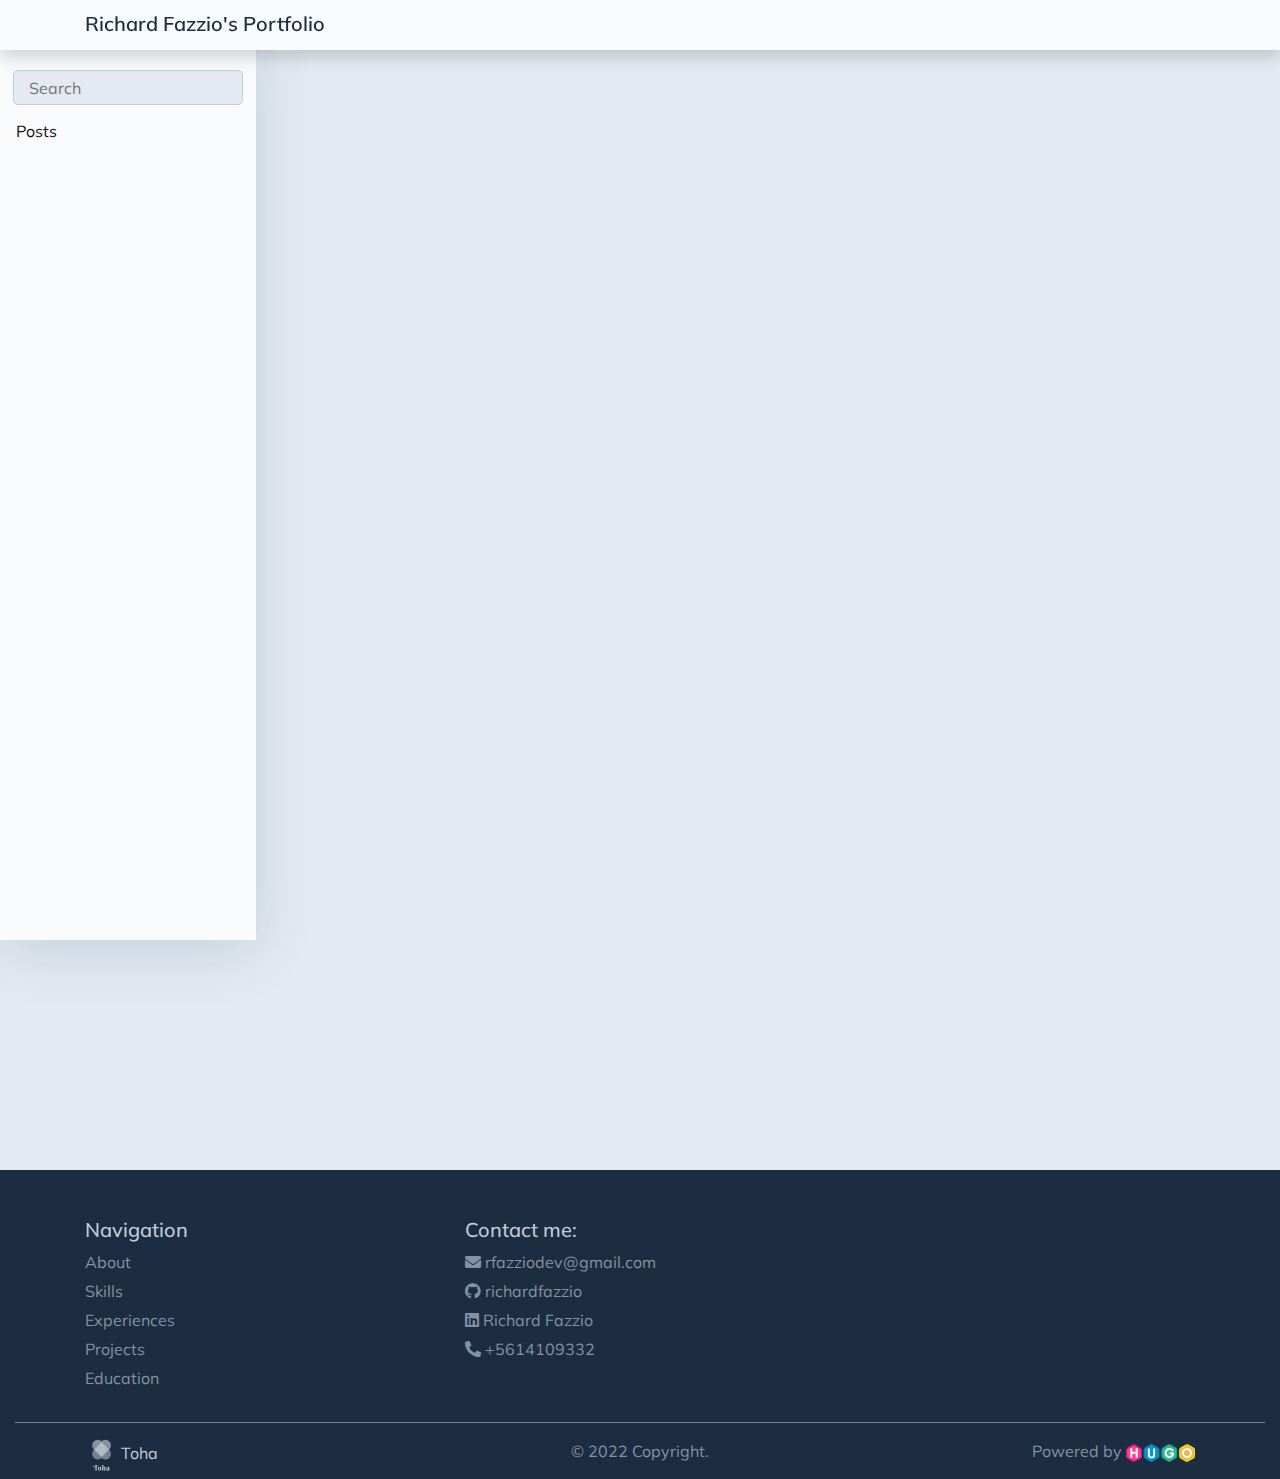
==== posts/index.html @ 1b2cb264 "Upload new hugo design" ====
<!DOCTYPE html>
<html>
  <head>
    <title>Posts</title>
    <meta charset="UTF-8" />
<meta name="viewport" content="width=device-width, initial-scale=1.0" />
<meta http-equiv="X-UA-Compatible" content="ie=edge" />


<link rel="stylesheet" href="/css/bootstrap.min.css"/>
<link rel="stylesheet" href="/css/layouts/main.css"/>
<link rel="stylesheet" href="/css/navigators/navbar.css"/>
<link rel="stylesheet" href="/css/plyr.css"/>
<link rel="stylesheet" href="/css/flag-icon.min.css"/>
<link rel="stylesheet" href="/css/katex.min.css">


<link rel="stylesheet" href="https://fonts.googleapis.com/css2?family=Muli:wght@300;400;500;600">
<link rel="stylesheet" href="https://cdnjs.cloudflare.com/ajax/libs/font-awesome/5.11.2/css/all.min.css" />




<meta property="og:title" content="Posts" />
<meta property="og:description" content="" />
<meta property="og:type" content="website" />
<meta property="og:url" content="https://richard.fazzio.github.io/posts/" />



    
    
    <link rel="stylesheet" href="/css/layouts/list.css">
    <link rel="stylesheet" href="/css/navigators/sidebar.css">
    
    <link rel="stylesheet" href="/css/style.css"/>



    
    
  </head>

  <body data-spy="scroll" data-target="#TableOfContents" data-offset="80">
    <div class="container-fluid bg-dimmed wrapper">
      
      
    












<nav class="navbar navbar-expand-xl top-navbar final-navbar shadow">
  <div class="container">
      <button class="navbar-toggler navbar-light" id="sidebar-toggler" type="button" onclick="toggleSidebar()">
      <span class="navbar-toggler-icon"></span>
    </button>
    <a class="navbar-brand" href="/">
      Richard Fazzio&#39;s Portfolio</a>
    <button class="navbar-toggler navbar-light" id="toc-toggler" type="button" onclick="toggleTOC()">
      <span class="navbar-toggler-icon"></span>
    </button>

    <div class="collapse navbar-collapse lang-selector" id="top-nav-items">
      <ul class="navbar-nav ml-auto">
      
      </ul>
    </div>
  </div>
  
  
  
</nav>



      
      
  
  

  <section class="sidebar-section" id="sidebar-section">
    <div class="sidebar-holder">
      <div class="sidebar" id="sidebar">
        <form class="mx-auto" method="get" action="/search">
          <input type="text" name="keyword" value="" placeholder="Search" data-search="" id="search-box" />
        </form>
        <div class="sidebar-tree">
          <ul class="tree" id="tree">
            <li id="list-heading"><a href="/posts" data-filter="all">Posts</a></li>
            <div class="subtree">
                

            </div>
          </ul>
        </div>
      </div>
    </div>
  </section>


      
      
<section class="content-section" id="content-section">
  <div class="content container-fluid" id="content">
    <div class="container-fluid post-card-holder" id="post-card-holder">
      
      
      
    </div>
    <div class="paginator">
      
    </div>
  </div>
</section>


      
       
    </div>

    
    










  
      
  



  
  
    
  

  
  
    
  

  
  

  
  
    
    
      
    
  


  
  
  

  
  
  

  
  
  
    
  
  

  
  
  

  <footer id="footer" class="container-fluid text-center align-content-center footer pb-2">
    <div class="container pt-5">
      <div class="row text-left">
        
        <div class="col-md-4 col-sm-12">
          <h5>Navigation</h5>
          
          <ul>
              
                
                
                  
                
                <li class="nav-item">
                  <a class="smooth-scroll" href="https://richard.fazzio.github.io#about">About</a>
                </li>
              
              
                
                
                  
                
                <li class="nav-item">
                  <a class="smooth-scroll" href="https://richard.fazzio.github.io#skills">Skills</a>
                </li>
              
              
                
                
                  
                
                <li class="nav-item">
                  <a class="smooth-scroll" href="https://richard.fazzio.github.io#experiences">Experiences</a>
                </li>
              
              
                
                
                  
                
                <li class="nav-item">
                  <a class="smooth-scroll" href="https://richard.fazzio.github.io#projects">Projects</a>
                </li>
              
              
                
                
                  
                
                <li class="nav-item">
                  <a class="smooth-scroll" href="https://richard.fazzio.github.io#education">Education</a>
                </li>
              
            
              
            
          </ul>
          
        </div>
        
        
        <div class="col-md-4 col-sm-12">
          <h5>Contact me:</h5>
          <ul>
            
              
                <li><a href=mailto:rfazziodev@gmail.com target="_blank" rel="noopener">
                  <span><i class="fas fa-envelope"></i></span> <span>rfazziodev@gmail.com</span>
                </a></li>
              
            
              
                <li><a href=https://github.com/richardfazzio target="_blank" rel="noopener">
                  <span><i class="fab fa-github"></i></span> <span>richardfazzio</span>
                </a></li>
              
            
              
                <li><a href=https://www.linkedin.com/in/richard-fazzio target="_blank" rel="noopener">
                  <span><i class="fab fa-linkedin"></i></span> <span>Richard Fazzio</span>
                </a></li>
              
            
              
                <li><span><i class="fas fa-phone-alt"></i></span> <span>&#43;5614109332</span></li>
              
            
          </ul>
        </div>
        
        
        
      </div>
    </div>
    
    
    <hr />
    <div class="container">
      <div class="row text-left">
        <div class="col-md-4">
          <a id="theme" href="https://github.com/hossainemruz/toha" target="_blank" rel="noopener">
            <img src="/images/theme-logo_hu8376fd15465fef26ffe66b6bcf0ca686_13669_32x0_resize_box_3.png" alt="Toha Theme Logo">
            Toha
          </a>
        </div>
        <div class="col-md-4 text-center">© 2022 Copyright.</div>
        <div class="col-md-4 text-right">
          <a id="hugo" href="https://gohugo.io/" target="_blank" rel="noopener">Powered by
          <img
            src="/images/hugo-logo.svg"
            alt="Hugo Logo"
            height="18"
          />
          </a>
        </div>
      </div>
    </div>
    
  </footer>


    <script type="text/javascript" src="/js/jquery-3.4.1.min.js"></script>
<script type="text/javascript" src="/js/popper.min.js"></script>
<script type="text/javascript" src="/js/bootstrap.min.js"></script>

<script type="text/javascript" src="/js/navbar.js"></script>
<script type="text/javascript" src="/js/plyr.js"></script>
<script type="text/javascript" src="/js/main.js"></script>

<script type="text/javascript" defer src="/js/katex.min.js"></script>
<script type="text/javascript" defer src="/js/auto-render.min.js" onload="renderMathInElement(document.body);"></script>


    
    
    <script src="/js/list.js"></script>

  </body>
</html>
---- css/layouts/main.css ----
/* ========= Colors ============
Heading:     #1C2D41
Paragraph:   #3C4858
Iconography: #8392A5
Secondary:   #C0CCDA
Dirty Snow:  #E5E9F2
Snow:        #F9FAFC

Magenta: #7551E9
Orange:  #FF7D51
Pink:    #ED63D2
Green:   #2DCA73
Yellow:  #FFC212
*/

body {
  background-color: #f9fafc;
  font-family: "Muli";
}

h1,
h2,
h3,
h4,
h5 {
  color: #1c2d41;
}

strong {
  color: #1c2d41 !important;
}

p {
  color: #3c4858;
}

a {
  color: #248aaa;
}

a:hover {
  color: #207089;
}

.nav-button {
  background-color: transparent;
  border: 1px solid transparent;
  border-radius: 0.25rem;
  color: #8392a5;
}

.btn-dark {
  background-color: #3c4858!important;
  border-color: #3c4858!important;
  color: #e5e9f2!important;
  transition: all 0.3s ease-out!important;
}

.btn-dark:hover,
.btn-dark:focus {
  background-color: #248aaa!important;
  border-color: #248aaa!important;
  transition: all 0.3s ease-out!important;
}

.btn-outline-info {
  color: #2098d1 !important;
  border-color: #2098d1 !important;
}

.btn-outline-info:hover {
  background-color: #2098d1 !important;
  color: #e5e9f2 !important;
}

.btn-info {
  background-color: #248aaa !important;
  color: #e5e9f2 !important;
}

.btn-info:hover {
  background-color: #2098d1 !important;
  color: #e5e9f2 !important;
}

.btn-link {
  color: #248aaa;
}

.btn-link:hover {
  color: #207089;
}

.bg-white {
  background-color: #f9fafc !important;
}

.bg-dimmed {
  background-color: #e5e9f2;
}

.anchor {
  padding-top: 3.5rem;
}

img.center {
  display: block;
  margin-left: auto;
  margin-right: auto;
}

img.left {
  display: block;
  margin-right: auto;
}

img.right {
  display: block;
  margin-left: auto;
}

.card {
  box-shadow: none;
  transition: all 0.3s ease-out;
  overflow: hidden;
}

.card-img-sm {
  width: 32px;
  height: 32px;
}

.card-img-xs {
  width: 24px;
  height: 24px;
}

.card:hover,
.card:focus {
  box-shadow: 0px 8px 56px rgba(15, 80, 100, 0.16);
  border: 1px solid #fff;
  transition: all 0.3s ease-out;
}

.card .card-head {
  height: 172px;
  -o-object-fit: cover;
  object-fit: cover;
  overflow: hidden;
}

.card-img-top {
  transition: all 0.3s ease-out !important;
}

.card:hover .card-head .card-img-top,
.card:focus .card-head .card-img-top {
  transition: all 0.3s ease-out;
  transform: scale(1.2);
}

.card-body {
  text-align: justify;
}

.sub-title {
  color: #c0ccda;
  font-size: 10pt;
}

.flag-icon {
  width: 16px !important;
  margin-top: 3px;
  margin-right: 3px;
}

/* ====== codeblocks ====== */
table {
  border-radius: 0.1rem;
  background: #e5e9f2;
  border: 1px solid #c0ccda;
  padding: 0.1rem;
}

table tr {
  height: 40px !important;
}

table th,
td {
  padding: 0.5rem;
  border-left: 1px solid #8392a5;
  border-bottom: 1px solid #8392a5;
}

table thead tr {
  background: #248aaa;
  color: #e5e9f2;
}

tbody tr:nth-child(odd) {
  background-color: #e5e9f2;
}

tbody tr:hover {
  background: #c0ccda;
}

figure {
  border: 1px solid #c0ccda;
  height: -webkit-fit-content;
  height: -moz-fit-content;
  height: fit-content;
  width: -webkit-fit-content;
  width: -moz-fit-content;
  width: fit-content;
  align-self: center;
  margin: auto;
}

img {
  max-width: 100%;
}

caption,
figcaption {
  caption-side: bottom;
  text-align: center;
  color: #8392a5;
}

pre {
  margin: 5px;
}

pre > code {
  padding: 10px !important;
}

a.header-anchor {
  text-decoration: none;
  color: #1c2d41;
}

a.header-anchor i {
  font-size: 10pt;
  color: #3c4858;
  display: none;
  margin-left: 0.5rem;
}
a.header-anchor:hover i {
  display: inline-block;
}
a.header-anchor code {
  color: #e83e8c;
}

.content ul > ol,
.content ol > ul,
.content ul > ul,
.content ol > ol,
.content li > ol,
.content li > ul {
  -webkit-padding-start: 1rem;
  padding-inline-start: 1rem;
}

kbd {
  background-color: #248aaa !important;
  color: #f9fafc;
}

mark {
  background-color: #ffc21280;
}

/* ======= Paginator ========= */
.paginator {
  width: -webkit-fit-content;
  width: -moz-fit-content;
  width: fit-content;
  margin: auto;
  vertical-align: bottom;
}

.paginator .page-item > a {
  color: #248aaa;
}

.paginator .page-item.active > a {
  background-color: #248aaa;
  color: #f9fafc;
}

/* --- FOOTER START --- */

.footer {
  color: #8392a5 !important;
  background-color: #1c2d41;
  position: relative;
  z-index: 9999;
}

.footer h5 {
  color: #c0ccda;
}
.footer a {
  color: #8392a5;
  transition: all 0.3s ease-out;
}

.footer a:hover {
  margin-left: 5px;
  transition: all 0.3s ease-out;
}

.footer ul {
  list-style: none;
  padding-left: 0;
}

.footer li {
  margin-top: 5px;
}

.footer hr {
  background-color: #8392a5;
}

.footer p:first-child {
  color: #c0ccda;
}

.footer input {
  background-color: #c0ccda;
}

.footer input:focus {
  background-color: #e5e9f2;
}

.footer #disclaimer{
  color: #8392a5 !important;
  text-align: justify;
}
.footer #disclaimer>strong{
  color: #c0ccda!important;
}

.footer #theme {
  color: #c0ccda;
}

.footer #theme img {
  width: 32px;
}

.footer #hugo:hover {
  margin-right: 5px;
  transition: all 0.3s ease-out;
}

/* --- FOOTER END ---- */

/* ============= Device specific fixes ======= */

/* Large screens such as TV */
@media only screen and (min-width: 1824px) {
}

/* Extra large devices (large desktops, 1200px and up) */

@media (max-width: 1400px) {
}

@media (max-width: 1200px) {
}

/* IPad Pro */
@media (max-width: 1024px) {
  .content-section .languageSelector {
    position: fixed;
    right: 0.5rem;
    bottom: 1rem;
    z-index: 10000000;
    background-color: #f9fafc;
    box-shadow: 0px 8px 56px rgba(15, 80, 100, 0.16);
  }
  pre {
    margin: 0px;
  }
  code {
    padding: 0px;
  }
}

/*  Large devices (desktops, 992px and up) */

@media (max-width: 992px) {
}

/* Medium devices (tablets, 768px and up) */

@media only screen and (max-width: 768px) {
}

/* Small devices (landscape phones, 576px and up) */

@media only screen and (max-width: 576px) {
  .skills-section .container,
  .projects-section .container {
    padding-left: 0.3rem;
    padding-right: 0.3rem;
  }

  .section-holder {
    padding-left: 5px;
    padding-right: 5px;
  }

  .skills-section,
  .projects-section,
  .recent-posts-section,
  .achievements-section {
    padding-left: 0;
    padding-right: 0;
  }

  pre {
    margin: 0px;
  }
  code {
    padding: 0px;
  }

  h1 {
    font-size: 2.2rem;
  }
}

/* iPhoneX, iPhone 6,7,8 */
@media only screen and (max-width: 375px) {
  h1 {
    font-size: 2rem;
  }
}

/* Galaxy S5, Moto G4 */
@media only screen and (max-width: 360px) {
  h1 {
    font-size: 1.8rem;
  }
}

/* iPhone 5 or before */
@media only screen and (max-width: 320px) {
  h1 {
    font-size: 1.5rem;
  }
}
---- css/navigators/navbar.css ----
.top-navbar {
  position: fixed;
  left: 0;
  top: 0;
  width: 100%;
  height: 50px;
  z-index: 99999;
  transition: all 0.4s ease-out;
  margin: 0px;
  padding-top: 0.4rem;
  text-align: center;
}

/* --- initial state start ------ */

.initial-navbar {
  background-color: transparent;
}

.initial-navbar .navbar-brand {
  color: #c0ccda;
  font-weight: 600;
}

.initial-navbar li a {
  color: #c0ccda;
}

.initial-navbar .navbar-nav .active,
.initial-navbar li a:hover {
  color: #f9fafc;
  transition: all 0.3s ease-out;
  transform: translateY(-2px);
}

.navbar-collapse {
  margin-top: -5px;
}

.navbar-collapse.show,
.navbar-collapse.collapsing {
  background-color: #f9fafc;
  padding-left: 1rem;
}

/* --- initial state end ------ */

/* --- state after scroll start --- */

.final-navbar {
  background-color: #f9fafc;
  color: #1c2d41;
  transition: all 0.3s ease-out;
}

.final-navbar .navbar-brand {
  color: #1c2d41;
  font-weight: 600;
}

.final-navbar li a {
  color: #1c2d41;
  font-weight: 500;
  transition: all 0.3s ease-out;
  border-bottom: 2px solid#F9FAFC;
}

.final-navbar .navbar-nav .active,
.final-navbar li a:hover {
  color: #2098d1;
  transition: all 0.3s ease-out;
  border-bottom: 2px solid #2098d1;
  background: rgb(2, 0, 36);
  background: linear-gradient(
    90deg,
    rgba(2, 0, 36, 1) 0%,
    rgba(34, 136, 168, 0.1) 0%
  );
}

.navbar-collapse.show li a,
.navbar-collapse.collapsing li a {
  color: #1c2d41;
  font-weight: 500;
  transition: all 0.3s ease-out;
}

.navbar-collapse.show .navbar-nav .active,
.navbar-collapse.show .navbar-nav a:hover {
  color: #2098d1;
}

#top-navbar-divider {
  margin-top: 10px;
}

/* --- state after scroll end --- */

#top-navbar-divider {
  background: rgba(192, 204, 218, 0.8);
  height: 20px;
  width: 2px;
}

.final-navbar #top-navbar-divider {
  background: rgba(0, 0, 0, 0.6);
}

#top-navbar-divider {
  height: 20px;
  width: 2px;
}

.navbar-brand img {
  width: 42px;
  padding: 5px;
  margin-left: -10px;
}

.top-navbar .dropdown-menu {
  box-shadow: 0px 8px 56px rgba(15, 80, 100, 0.16);
  border: 1px solid #fff;
  max-height: 0vh;
  overflow: hidden;
  display: block;
  visibility: hidden;
  transition: all 0.3s ease-out;
}

.top-navbar .dropdown-menu.show {
  max-height: 100vh;
  visibility: visible;
  transition: all 0.3s ease-in;
}

.top-navbar .dropdown-menu a {
  color: #1c2d41;
  border-bottom: none;
}

.top-navbar .dropdown-menu a:hover {
  color: #2098d1;
  transition: all 0.3s ease-out;
  border-bottom: none;
  background: rgb(2, 0, 36);
  background: linear-gradient(
    90deg,
    rgba(2, 0, 36, 1) 0%,
    rgba(34, 136, 168, 0.2) 0%
  );
}

/* ============= Device specific fixes ======= */

/* Large screens such as TV */
@media only screen and (min-width: 1824px) {
}

/* Extra large devices (large desktops, 1200px and up) */

@media (max-width: 1400px) {
}

@media (max-width: 1200px) {
}

/* IPad Pro */
@media (max-width: 1024px) {
  .top-navbar {
    height: -webkit-fit-content;
    height: -moz-fit-content;
    height: fit-content;
    padding-bottom: 0px;
    padding-top: 0px;
  }

  .top-navbar .container {
    max-width: 100%;
  }

  .initial-navbar .navbar-nav .active,
  .initial-navbar li a:hover {
    color: #2098d1;
    transition: all 0.3s ease-out;
  }

  .final-navbar .navbar-nav .active,
  .final-navbar li a:hover {
    color: #2098d1;
    transition: none;

    border-bottom: none;
    background: transparent;
  }

  .final-navbar li a {
    border-bottom: none;
  }

  .dropdown-divider {
    border-top: 1px solid #c0ccda;
  }
  #top-navbar-divider {
    background: rgba(0, 0, 0, 0.6);
    height: auto;
    width: auto;
    margin-right: 15px;
  }
  .top-navbar .dropdown-menu {
    text-align: center;
    margin-bottom: 0.5rem;
    margin-right: 1rem;
    transition: all 0.3s ease-out;
  }
}

/*  Large devices (desktops, 992px and up) */

@media (max-width: 992px) {
  .initial-navbar .navbar-nav .active,
  .initial-navbar li a:hover {
    color: #2098d1;
    transition: all 0.3s ease-out;
  }

  .final-navbar .navbar-nav .active,
  .final-navbar li a:hover {
    color: #2098d1;
    transition: none;

    border-bottom: none;
    background: transparent;
  }

  .final-navbar li a {
    border-bottom: none;
  }

  .dropdown-divider {
    border-top: 1px solid #c0ccda;
  }
  #top-navbar-divider {
    background: rgba(0, 0, 0, 0.6);
    height: auto;
    width: auto;
    margin-right: 15px;
  }
}

/* Medium devices (tablets, 768px and up) */

@media only screen and (max-width: 768px) {
  .initial-navbar .navbar-nav .active,
  .initial-navbar li a:hover {
    color: #2098d1;
    transition: all 0.3s ease-out;
  }

  .final-navbar .navbar-nav .active,
  .final-navbar li a:hover {
    color: #2098d1;
    transition: none;

    border-bottom: none;
    background: transparent;
  }

  .final-navbar li a {
    border-bottom: none;
  }

  .dropdown-divider {
    border-top: 1px solid #c0ccda;
  }
  #top-navbar-divider {
    background: rgba(0, 0, 0, 0.6);
    height: auto;
    width: auto;
    margin-right: 15px;
  }
}

/* Small devices (landscape phones, 576px and up) */

@media only screen and (max-width: 576px) {
  .top-navbar .dropdown-menu {
    margin-left: -1rem;
    margin-right: 0rem;
  }
}

/* iPhoneX, iPhone 6,7,8 */
@media only screen and (max-width: 375px) {
}

/* Galaxy S5, Moto G4 */
@media only screen and (max-width: 360px) {
}

/* iPhone 5 or before */
@media only screen and (max-width: 320px) {
}
---- css/plyr.css ----
@keyframes plyr-progress{to{background-position:25px 0;background-position:var(--plyr-progress-loading-size,25px) 0}}@keyframes plyr-popup{0%{opacity:.5;transform:translateY(10px)}to{opacity:1;transform:translateY(0)}}@keyframes plyr-fade-in{0%{opacity:0}to{opacity:1}}.plyr{-moz-osx-font-smoothing:grayscale;-webkit-font-smoothing:antialiased;align-items:center;direction:ltr;display:flex;flex-direction:column;font-family:inherit;font-family:var(--plyr-font-family,inherit);font-variant-numeric:tabular-nums;font-weight:400;font-weight:var(--plyr-font-weight-regular,400);line-height:1.7;line-height:var(--plyr-line-height,1.7);max-width:100%;min-width:200px;position:relative;text-shadow:none;transition:box-shadow .3s ease;z-index:0}.plyr audio,.plyr iframe,.plyr video{display:block;height:100%;width:100%}.plyr button{font:inherit;line-height:inherit;width:auto}.plyr:focus{outline:0}.plyr--full-ui{box-sizing:border-box}.plyr--full-ui *,.plyr--full-ui :after,.plyr--full-ui :before{box-sizing:inherit}.plyr--full-ui a,.plyr--full-ui button,.plyr--full-ui input,.plyr--full-ui label{touch-action:manipulation}.plyr__badge{background:#4a5464;background:var(--plyr-badge-background,#4a5464);border-radius:2px;border-radius:var(--plyr-badge-border-radius,2px);color:#fff;color:var(--plyr-badge-text-color,#fff);font-size:9px;font-size:var(--plyr-font-size-badge,9px);line-height:1;padding:3px 4px}.plyr--full-ui ::-webkit-media-text-track-container{display:none}.plyr__captions{animation:plyr-fade-in .3s ease;bottom:0;display:none;font-size:13px;font-size:var(--plyr-font-size-small,13px);left:0;padding:10px;padding:var(--plyr-control-spacing,10px);position:absolute;text-align:center;transition:transform .4s ease-in-out;width:100%}.plyr__captions span:empty{display:none}@media (min-width:480px){.plyr__captions{font-size:15px;font-size:var(--plyr-font-size-base,15px);padding:20px;padding:calc(var(--plyr-control-spacing, 10px)*2)}}@media (min-width:768px){.plyr__captions{font-size:18px;font-size:var(--plyr-font-size-large,18px)}}.plyr--captions-active .plyr__captions{display:block}.plyr:not(.plyr--hide-controls) .plyr__controls:not(:empty)~.plyr__captions{transform:translateY(-40px);transform:translateY(calc(var(--plyr-control-spacing, 10px)*-4))}.plyr__caption{background:rgba(0,0,0,.8);background:var(--plyr-captions-background,rgba(0,0,0,.8));border-radius:2px;-webkit-box-decoration-break:clone;box-decoration-break:clone;color:#fff;color:var(--plyr-captions-text-color,#fff);line-height:185%;padding:.2em .5em;white-space:pre-wrap}.plyr__caption div{display:inline}.plyr__control{background:transparent;border:0;border-radius:3px;border-radius:var(--plyr-control-radius,3px);color:inherit;cursor:pointer;flex-shrink:0;overflow:visible;padding:7px;padding:calc(var(--plyr-control-spacing, 10px)*.7);position:relative;transition:all .3s ease}.plyr__control svg{fill:currentColor;display:block;height:18px;height:var(--plyr-control-icon-size,18px);pointer-events:none;width:18px;width:var(--plyr-control-icon-size,18px)}.plyr__control:focus{outline:0}.plyr__control.plyr__tab-focus{outline-color:#00b3ff;outline-color:var(--plyr-tab-focus-color,var(--plyr-color-main,var(--plyr-color-main,#00b3ff)));outline-offset:2px;outline-style:dotted;outline-width:3px}a.plyr__control{text-decoration:none}.plyr__control.plyr__control--pressed .icon--not-pressed,.plyr__control.plyr__control--pressed .label--not-pressed,.plyr__control:not(.plyr__control--pressed) .icon--pressed,.plyr__control:not(.plyr__control--pressed) .label--pressed,a.plyr__control:after,a.plyr__control:before{display:none}.plyr--full-ui ::-webkit-media-controls{display:none}.plyr__controls{align-items:center;display:flex;justify-content:flex-end;text-align:center}.plyr__controls .plyr__progress__container{flex:1;min-width:0}.plyr__controls .plyr__controls__item{margin-left:2.5px;margin-left:calc(var(--plyr-control-spacing, 10px)/4)}.plyr__controls .plyr__controls__item:first-child{margin-left:0;margin-right:auto}.plyr__controls .plyr__controls__item.plyr__progress__container{padding-left:2.5px;padding-left:calc(var(--plyr-control-spacing, 10px)/4)}.plyr__controls .plyr__controls__item.plyr__time{padding:0 5px;padding:0 calc(var(--plyr-control-spacing, 10px)/2)}.plyr__controls .plyr__controls__item.plyr__progress__container:first-child,.plyr__controls .plyr__controls__item.plyr__time+.plyr__time,.plyr__controls .plyr__controls__item.plyr__time:first-child{padding-left:0}.plyr [data-plyr=airplay],.plyr [data-plyr=captions],.plyr [data-plyr=fullscreen],.plyr [data-plyr=pip],.plyr__controls:empty{display:none}.plyr--airplay-supported [data-plyr=airplay],.plyr--captions-enabled [data-plyr=captions],.plyr--fullscreen-enabled [data-plyr=fullscreen],.plyr--pip-supported [data-plyr=pip]{display:inline-block}.plyr__menu{display:flex;position:relative}.plyr__menu .plyr__control svg{transition:transform .3s ease}.plyr__menu .plyr__control[aria-expanded=true] svg{transform:rotate(90deg)}.plyr__menu .plyr__control[aria-expanded=true] .plyr__tooltip{display:none}.plyr__menu__container{animation:plyr-popup .2s ease;background:hsla(0,0%,100%,.9);background:var(--plyr-menu-background,hsla(0,0%,100%,.9));border-radius:4px;bottom:100%;box-shadow:0 1px 2px rgba(0,0,0,.15);box-shadow:var(--plyr-menu-shadow,0 1px 2px rgba(0,0,0,.15));color:#4a5464;color:var(--plyr-menu-color,#4a5464);font-size:15px;font-size:var(--plyr-font-size-base,15px);margin-bottom:10px;position:absolute;right:-3px;text-align:left;white-space:nowrap;z-index:3}.plyr__menu__container>div{overflow:hidden;transition:height .35s cubic-bezier(.4,0,.2,1),width .35s cubic-bezier(.4,0,.2,1)}.plyr__menu__container:after{border:4px solid transparent;border-top:var(--plyr-menu-arrow-size,4px) solid hsla(0,0%,100%,.9);border-width:var(--plyr-menu-arrow-size,4px);content:"";height:0;position:absolute;right:14px;right:calc(var(--plyr-control-icon-size, 18px)/2 + var(--plyr-control-spacing, 10px)*.7 - var(--plyr-menu-arrow-size, 4px)/2);top:100%;width:0}.plyr__menu__container [role=menu]{padding:7px;padding:calc(var(--plyr-control-spacing, 10px)*.7)}.plyr__menu__container [role=menuitem],.plyr__menu__container [role=menuitemradio]{margin-top:2px}.plyr__menu__container [role=menuitem]:first-child,.plyr__menu__container [role=menuitemradio]:first-child{margin-top:0}.plyr__menu__container .plyr__control{align-items:center;color:#4a5464;color:var(--plyr-menu-color,#4a5464);display:flex;font-size:13px;font-size:var(--plyr-font-size-menu,var(--plyr-font-size-small,13px));padding:4.66667px 10.5px;padding:calc(var(--plyr-control-spacing, 10px)*.7/1.5) calc(var(--plyr-control-spacing, 10px)*.7*1.5);-webkit-user-select:none;user-select:none;width:100%}.plyr__menu__container .plyr__control>span{align-items:inherit;display:flex;width:100%}.plyr__menu__container .plyr__control:after{border:4px solid transparent;border:var(--plyr-menu-item-arrow-size,4px) solid transparent;content:"";position:absolute;top:50%;transform:translateY(-50%)}.plyr__menu__container .plyr__control--forward{padding-right:28px;padding-right:calc(var(--plyr-control-spacing, 10px)*.7*4)}.plyr__menu__container .plyr__control--forward:after{border-left-color:#728197;border-left-color:var(--plyr-menu-arrow-color,#728197);right:6.5px;right:calc(var(--plyr-control-spacing, 10px)*.7*1.5 - var(--plyr-menu-item-arrow-size, 4px))}.plyr__menu__container .plyr__control--forward.plyr__tab-focus:after,.plyr__menu__container .plyr__control--forward:hover:after{border-left-color:initial}.plyr__menu__container .plyr__control--back{font-weight:400;font-weight:var(--plyr-font-weight-regular,400);margin:7px;margin:calc(var(--plyr-control-spacing, 10px)*.7);margin-bottom:3.5px;margin-bottom:calc(var(--plyr-control-spacing, 10px)*.7/2);padding-left:28px;padding-left:calc(var(--plyr-control-spacing, 10px)*.7*4);position:relative;width:calc(100% - 14px);width:calc(100% - var(--plyr-control-spacing, 10px)*.7*2)}.plyr__menu__container .plyr__control--back:after{border-right-color:#728197;border-right-color:var(--plyr-menu-arrow-color,#728197);left:6.5px;left:calc(var(--plyr-control-spacing, 10px)*.7*1.5 - var(--plyr-menu-item-arrow-size, 4px))}.plyr__menu__container .plyr__control--back:before{background:#dcdfe5;background:var(--plyr-menu-back-border-color,#dcdfe5);box-shadow:0 1px 0 #fff;box-shadow:0 1px 0 var(--plyr-menu-back-border-shadow-color,#fff);content:"";height:1px;left:0;margin-top:3.5px;margin-top:calc(var(--plyr-control-spacing, 10px)*.7/2);overflow:hidden;position:absolute;right:0;top:100%}.plyr__menu__container .plyr__control--back.plyr__tab-focus:after,.plyr__menu__container .plyr__control--back:hover:after{border-right-color:initial}.plyr__menu__container .plyr__control[role=menuitemradio]{padding-left:7px;padding-left:calc(var(--plyr-control-spacing, 10px)*.7)}.plyr__menu__container .plyr__control[role=menuitemradio]:after,.plyr__menu__container .plyr__control[role=menuitemradio]:before{border-radius:100%}.plyr__menu__container .plyr__control[role=menuitemradio]:before{background:rgba(0,0,0,.1);content:"";display:block;flex-shrink:0;height:16px;margin-right:10px;margin-right:var(--plyr-control-spacing,10px);transition:all .3s ease;width:16px}.plyr__menu__container .plyr__control[role=menuitemradio]:after{background:#fff;border:0;height:6px;left:12px;opacity:0;top:50%;transform:translateY(-50%) scale(0);transition:transform .3s ease,opacity .3s ease;width:6px}.plyr__menu__container .plyr__control[role=menuitemradio][aria-checked=true]:before{background:#00b3ff;background:var(--plyr-control-toggle-checked-background,var(--plyr-color-main,var(--plyr-color-main,#00b3ff)))}.plyr__menu__container .plyr__control[role=menuitemradio][aria-checked=true]:after{opacity:1;transform:translateY(-50%) scale(1)}.plyr__menu__container .plyr__control[role=menuitemradio].plyr__tab-focus:before,.plyr__menu__container .plyr__control[role=menuitemradio]:hover:before{background:rgba(35,40,47,.1)}.plyr__menu__container .plyr__menu__value{align-items:center;display:flex;margin-left:auto;margin-right:calc(-7px - -2);margin-right:calc(var(--plyr-control-spacing, 10px)*.7*-1 - -2);overflow:hidden;padding-left:24.5px;padding-left:calc(var(--plyr-control-spacing, 10px)*.7*3.5);pointer-events:none}.plyr--full-ui input[type=range]{-webkit-appearance:none;background:transparent;border:0;border-radius:26px;border-radius:calc(var(--plyr-range-thumb-height, 13px)*2);color:#00b3ff;color:var(--plyr-range-fill-background,var(--plyr-color-main,var(--plyr-color-main,#00b3ff)));display:block;height:19px;height:calc(var(--plyr-range-thumb-active-shadow-width, 3px)*2 + var(--plyr-range-thumb-height, 13px));margin:0;min-width:0;padding:0;transition:box-shadow .3s ease;width:100%}.plyr--full-ui input[type=range]::-webkit-slider-runnable-track{background:transparent;background-image:linear-gradient(90deg,currentColor 0,transparent 0);background-image:linear-gradient(to right,currentColor var(--value,0),transparent var(--value,0));border:0;border-radius:2.5px;border-radius:calc(var(--plyr-range-track-height, 5px)/2);height:5px;height:var(--plyr-range-track-height,5px);-webkit-transition:box-shadow .3s ease;transition:box-shadow .3s ease;-webkit-user-select:none;user-select:none}.plyr--full-ui input[type=range]::-webkit-slider-thumb{-webkit-appearance:none;background:#fff;background:var(--plyr-range-thumb-background,#fff);border:0;border-radius:100%;box-shadow:0 1px 1px rgba(35,40,47,.15),0 0 0 1px rgba(35,40,47,.2);box-shadow:var(--plyr-range-thumb-shadow,0 1px 1px rgba(35,40,47,.15),0 0 0 1px rgba(35,40,47,.2));height:13px;height:var(--plyr-range-thumb-height,13px);margin-top:-4px;margin-top:calc(var(--plyr-range-thumb-height, 13px)/2*-1 - var(--plyr-range-track-height, 5px)/2*-1);position:relative;-webkit-transition:all .2s ease;transition:all .2s ease;width:13px;width:var(--plyr-range-thumb-height,13px)}.plyr--full-ui input[type=range]::-moz-range-track{background:transparent;border:0;border-radius:2.5px;border-radius:calc(var(--plyr-range-track-height, 5px)/2);height:5px;height:var(--plyr-range-track-height,5px);-moz-transition:box-shadow .3s ease;transition:box-shadow .3s ease;user-select:none}.plyr--full-ui input[type=range]::-moz-range-thumb{background:#fff;background:var(--plyr-range-thumb-background,#fff);border:0;border-radius:100%;box-shadow:0 1px 1px rgba(35,40,47,.15),0 0 0 1px rgba(35,40,47,.2);box-shadow:var(--plyr-range-thumb-shadow,0 1px 1px rgba(35,40,47,.15),0 0 0 1px rgba(35,40,47,.2));height:13px;height:var(--plyr-range-thumb-height,13px);position:relative;-moz-transition:all .2s ease;transition:all .2s ease;width:13px;width:var(--plyr-range-thumb-height,13px)}.plyr--full-ui input[type=range]::-moz-range-progress{background:currentColor;border-radius:2.5px;border-radius:calc(var(--plyr-range-track-height, 5px)/2);height:5px;height:var(--plyr-range-track-height,5px)}.plyr--full-ui input[type=range]::-ms-track{color:transparent}.plyr--full-ui input[type=range]::-ms-fill-upper,.plyr--full-ui input[type=range]::-ms-track{background:transparent;border:0;border-radius:2.5px;border-radius:calc(var(--plyr-range-track-height, 5px)/2);height:5px;height:var(--plyr-range-track-height,5px);-ms-transition:box-shadow .3s ease;transition:box-shadow .3s ease;user-select:none}.plyr--full-ui input[type=range]::-ms-fill-lower{background:transparent;background:currentColor;border:0;border-radius:2.5px;border-radius:calc(var(--plyr-range-track-height, 5px)/2);height:5px;height:var(--plyr-range-track-height,5px);-ms-transition:box-shadow .3s ease;transition:box-shadow .3s ease;user-select:none}.plyr--full-ui input[type=range]::-ms-thumb{background:#fff;background:var(--plyr-range-thumb-background,#fff);border:0;border-radius:100%;box-shadow:0 1px 1px rgba(35,40,47,.15),0 0 0 1px rgba(35,40,47,.2);box-shadow:var(--plyr-range-thumb-shadow,0 1px 1px rgba(35,40,47,.15),0 0 0 1px rgba(35,40,47,.2));height:13px;height:var(--plyr-range-thumb-height,13px);margin-top:0;position:relative;-ms-transition:all .2s ease;transition:all .2s ease;width:13px;width:var(--plyr-range-thumb-height,13px)}.plyr--full-ui input[type=range]::-ms-tooltip{display:none}.plyr--full-ui input[type=range]:focus{outline:0}.plyr--full-ui input[type=range]::-moz-focus-outer{border:0}.plyr--full-ui input[type=range].plyr__tab-focus::-webkit-slider-runnable-track{outline-color:#00b3ff;outline-color:var(--plyr-tab-focus-color,var(--plyr-color-main,var(--plyr-color-main,#00b3ff)));outline-offset:2px;outline-style:dotted;outline-width:3px}.plyr--full-ui input[type=range].plyr__tab-focus::-moz-range-track{outline-color:#00b3ff;outline-color:var(--plyr-tab-focus-color,var(--plyr-color-main,var(--plyr-color-main,#00b3ff)));outline-offset:2px;outline-style:dotted;outline-width:3px}.plyr--full-ui input[type=range].plyr__tab-focus::-ms-track{outline-color:#00b3ff;outline-color:var(--plyr-tab-focus-color,var(--plyr-color-main,var(--plyr-color-main,#00b3ff)));outline-offset:2px;outline-style:dotted;outline-width:3px}.plyr__poster{background-color:#000;background-color:var(--plyr-video-background,var(--plyr-video-background,#000));background-position:50% 50%;background-repeat:no-repeat;background-size:contain;height:100%;left:0;opacity:0;position:absolute;top:0;transition:opacity .2s ease;width:100%;z-index:1}.plyr--stopped.plyr__poster-enabled .plyr__poster{opacity:1}.plyr--youtube.plyr--paused.plyr__poster-enabled:not(.plyr--stopped) .plyr__poster{display:none}.plyr__time{font-size:13px;font-size:var(--plyr-font-size-time,var(--plyr-font-size-small,13px))}.plyr__time+.plyr__time:before{content:"\2044";margin-right:10px;margin-right:var(--plyr-control-spacing,10px)}@media (max-width:767px){.plyr__time+.plyr__time{display:none}}.plyr__tooltip{background:hsla(0,0%,100%,.9);background:var(--plyr-tooltip-background,hsla(0,0%,100%,.9));border-radius:3px;border-radius:var(--plyr-tooltip-radius,3px);bottom:100%;box-shadow:0 1px 2px rgba(0,0,0,.15);box-shadow:var(--plyr-tooltip-shadow,0 1px 2px rgba(0,0,0,.15));color:#4a5464;color:var(--plyr-tooltip-color,#4a5464);font-size:13px;font-size:var(--plyr-font-size-small,13px);font-weight:400;font-weight:var(--plyr-font-weight-regular,400);left:50%;line-height:1.3;margin-bottom:10px;margin-bottom:calc(var(--plyr-control-spacing, 10px)/2*2);opacity:0;padding:5px 7.5px;padding:calc(var(--plyr-control-spacing, 10px)/2) calc(var(--plyr-control-spacing, 10px)/2*1.5);pointer-events:none;position:absolute;transform:translate(-50%,10px) scale(.8);transform-origin:50% 100%;transition:transform .2s ease .1s,opacity .2s ease .1s;white-space:nowrap;z-index:2}.plyr__tooltip:before{border-left:4px solid transparent;border-left:var(--plyr-tooltip-arrow-size,4px) solid transparent;border-right:4px solid transparent;border-right:var(--plyr-tooltip-arrow-size,4px) solid transparent;border-top:4px solid hsla(0,0%,100%,.9);border-top:var(--plyr-tooltip-arrow-size,4px) solid var(--plyr-tooltip-background,hsla(0,0%,100%,.9));bottom:-4px;bottom:calc(var(--plyr-tooltip-arrow-size, 4px)*-1);content:"";height:0;left:50%;position:absolute;transform:translateX(-50%);width:0;z-index:2}.plyr .plyr__control.plyr__tab-focus .plyr__tooltip,.plyr .plyr__control:hover .plyr__tooltip,.plyr__tooltip--visible{opacity:1;transform:translate(-50%) scale(1)}.plyr .plyr__control:hover .plyr__tooltip{z-index:3}.plyr__controls>.plyr__control:first-child+.plyr__control .plyr__tooltip,.plyr__controls>.plyr__control:first-child .plyr__tooltip{left:0;transform:translateY(10px) scale(.8);transform-origin:0 100%}.plyr__controls>.plyr__control:first-child+.plyr__control .plyr__tooltip:before,.plyr__controls>.plyr__control:first-child .plyr__tooltip:before{left:16px;left:calc(var(--plyr-control-icon-size, 18px)/2 + var(--plyr-control-spacing, 10px)*.7)}.plyr__controls>.plyr__control:last-child .plyr__tooltip{left:auto;right:0;transform:translateY(10px) scale(.8);transform-origin:100% 100%}.plyr__controls>.plyr__control:last-child .plyr__tooltip:before{left:auto;right:16px;right:calc(var(--plyr-control-icon-size, 18px)/2 + var(--plyr-control-spacing, 10px)*.7);transform:translateX(50%)}.plyr__controls>.plyr__control:first-child+.plyr__control.plyr__tab-focus .plyr__tooltip,.plyr__controls>.plyr__control:first-child+.plyr__control .plyr__tooltip--visible,.plyr__controls>.plyr__control:first-child+.plyr__control:hover .plyr__tooltip,.plyr__controls>.plyr__control:first-child.plyr__tab-focus .plyr__tooltip,.plyr__controls>.plyr__control:first-child .plyr__tooltip--visible,.plyr__controls>.plyr__control:first-child:hover .plyr__tooltip,.plyr__controls>.plyr__control:last-child.plyr__tab-focus .plyr__tooltip,.plyr__controls>.plyr__control:last-child .plyr__tooltip--visible,.plyr__controls>.plyr__control:last-child:hover .plyr__tooltip{transform:translate(0) scale(1)}.plyr__progress{left:6.5px;left:calc(var(--plyr-range-thumb-height, 13px)*.5);margin-right:13px;margin-right:var(--plyr-range-thumb-height,13px);position:relative}.plyr__progress__buffer,.plyr__progress input[type=range]{margin-left:-6.5px;margin-left:calc(var(--plyr-range-thumb-height, 13px)*-.5);margin-right:-6.5px;margin-right:calc(var(--plyr-range-thumb-height, 13px)*-.5);width:calc(100% + 13px);width:calc(100% + var(--plyr-range-thumb-height, 13px))}.plyr__progress input[type=range]{position:relative;z-index:2}.plyr__progress .plyr__tooltip{font-size:13px;font-size:var(--plyr-font-size-time,var(--plyr-font-size-small,13px));left:0}.plyr__progress__buffer{-webkit-appearance:none;background:transparent;border:0;border-radius:100px;height:5px;height:var(--plyr-range-track-height,5px);left:0;margin-top:-2.5px;margin-top:calc(var(--plyr-range-track-height, 5px)/2*-1);padding:0;position:absolute;top:50%}.plyr__progress__buffer::-webkit-progress-bar{background:transparent}.plyr__progress__buffer::-webkit-progress-value{background:currentColor;border-radius:100px;min-width:5px;min-width:var(--plyr-range-track-height,5px);-webkit-transition:width .2s ease;transition:width .2s ease}.plyr__progress__buffer::-moz-progress-bar{background:currentColor;border-radius:100px;min-width:5px;min-width:var(--plyr-range-track-height,5px);-moz-transition:width .2s ease;transition:width .2s ease}.plyr__progress__buffer::-ms-fill{border-radius:100px;-ms-transition:width .2s ease;transition:width .2s ease}.plyr--loading .plyr__progress__buffer{animation:plyr-progress 1s linear infinite;background-image:linear-gradient(-45deg,rgba(35,40,47,.6) 25%,transparent 0,transparent 50%,rgba(35,40,47,.6) 0,rgba(35,40,47,.6) 75%,transparent 0,transparent);background-image:linear-gradient(-45deg,var(--plyr-progress-loading-background,rgba(35,40,47,.6)) 25%,transparent 25%,transparent 50%,var(--plyr-progress-loading-background,rgba(35,40,47,.6)) 50%,var(--plyr-progress-loading-background,rgba(35,40,47,.6)) 75%,transparent 75%,transparent);background-repeat:repeat-x;background-size:25px 25px;background-size:var(--plyr-progress-loading-size,25px) var(--plyr-progress-loading-size,25px);color:transparent}.plyr--video.plyr--loading .plyr__progress__buffer{background-color:hsla(0,0%,100%,.25);background-color:var(--plyr-video-progress-buffered-background,hsla(0,0%,100%,.25))}.plyr--audio.plyr--loading .plyr__progress__buffer{background-color:rgba(193,200,209,.6);background-color:var(--plyr-audio-progress-buffered-background,rgba(193,200,209,.6))}.plyr__volume{align-items:center;display:flex;max-width:110px;min-width:80px;position:relative;width:20%}.plyr__volume input[type=range]{margin-left:5px;margin-left:calc(var(--plyr-control-spacing, 10px)/2);margin-right:5px;margin-right:calc(var(--plyr-control-spacing, 10px)/2);position:relative;z-index:2}.plyr--is-ios .plyr__volume{min-width:0;width:auto}.plyr--audio{display:block}.plyr--audio .plyr__controls{background:#fff;background:var(--plyr-audio-controls-background,#fff);border-radius:inherit;color:#4a5464;color:var(--plyr-audio-control-color,#4a5464);padding:10px;padding:var(--plyr-control-spacing,10px)}.plyr--audio .plyr__control.plyr__tab-focus,.plyr--audio .plyr__control:hover,.plyr--audio .plyr__control[aria-expanded=true]{background:#00b3ff;background:var(--plyr-audio-control-background-hover,var(--plyr-color-main,var(--plyr-color-main,#00b3ff)));color:#fff;color:var(--plyr-audio-control-color-hover,#fff)}.plyr--full-ui.plyr--audio input[type=range]::-webkit-slider-runnable-track{background-color:rgba(193,200,209,.6);background-color:var(--plyr-audio-range-track-background,var(--plyr-audio-progress-buffered-background,rgba(193,200,209,.6)))}.plyr--full-ui.plyr--audio input[type=range]::-moz-range-track{background-color:rgba(193,200,209,.6);background-color:var(--plyr-audio-range-track-background,var(--plyr-audio-progress-buffered-background,rgba(193,200,209,.6)))}.plyr--full-ui.plyr--audio input[type=range]::-ms-track{background-color:rgba(193,200,209,.6);background-color:var(--plyr-audio-range-track-background,var(--plyr-audio-progress-buffered-background,rgba(193,200,209,.6)))}.plyr--full-ui.plyr--audio input[type=range]:active::-webkit-slider-thumb{box-shadow:0 1px 1px rgba(35,40,47,.15),0 0 0 1px rgba(35,40,47,.2),0 0 0 3px rgba(35,40,47,.1);box-shadow:var(--plyr-range-thumb-shadow,0 1px 1px rgba(35,40,47,.15),0 0 0 1px rgba(35,40,47,.2)),0 0 0 var(--plyr-range-thumb-active-shadow-width,3px) var(--plyr-audio-range-thumb-active-shadow-color,rgba(35,40,47,.1))}.plyr--full-ui.plyr--audio input[type=range]:active::-moz-range-thumb{box-shadow:0 1px 1px rgba(35,40,47,.15),0 0 0 1px rgba(35,40,47,.2),0 0 0 3px rgba(35,40,47,.1);box-shadow:var(--plyr-range-thumb-shadow,0 1px 1px rgba(35,40,47,.15),0 0 0 1px rgba(35,40,47,.2)),0 0 0 var(--plyr-range-thumb-active-shadow-width,3px) var(--plyr-audio-range-thumb-active-shadow-color,rgba(35,40,47,.1))}.plyr--full-ui.plyr--audio input[type=range]:active::-ms-thumb{box-shadow:0 1px 1px rgba(35,40,47,.15),0 0 0 1px rgba(35,40,47,.2),0 0 0 3px rgba(35,40,47,.1);box-shadow:var(--plyr-range-thumb-shadow,0 1px 1px rgba(35,40,47,.15),0 0 0 1px rgba(35,40,47,.2)),0 0 0 var(--plyr-range-thumb-active-shadow-width,3px) var(--plyr-audio-range-thumb-active-shadow-color,rgba(35,40,47,.1))}.plyr--audio .plyr__progress__buffer{color:rgba(193,200,209,.6);color:var(--plyr-audio-progress-buffered-background,rgba(193,200,209,.6))}.plyr--video{background:#000;background:var(--plyr-video-background,var(--plyr-video-background,#000));overflow:hidden}.plyr--video.plyr--menu-open{overflow:visible}.plyr__video-wrapper{background:#000;background:var(--plyr-video-background,var(--plyr-video-background,#000));margin:auto;overflow:hidden;position:relative;width:100%}.plyr__video-embed,.plyr__video-wrapper--fixed-ratio{aspect-ratio:16/9}@supports not (aspect-ratio:16/9){.plyr__video-embed,.plyr__video-wrapper--fixed-ratio{height:0;padding-bottom:56.25%;position:relative}}.plyr__video-embed iframe,.plyr__video-wrapper--fixed-ratio video{border:0;height:100%;left:0;position:absolute;top:0;width:100%}.plyr--full-ui .plyr__video-embed>.plyr__video-embed__container{padding-bottom:240%;position:relative;transform:translateY(-38.28125%)}.plyr--video .plyr__controls{background:linear-gradient(transparent,rgba(0,0,0,.75));background:var(--plyr-video-controls-background,linear-gradient(transparent,rgba(0,0,0,.75)));border-bottom-left-radius:inherit;border-bottom-right-radius:inherit;bottom:0;color:#fff;color:var(--plyr-video-control-color,#fff);left:0;padding:5px;padding:calc(var(--plyr-control-spacing, 10px)/2);padding-top:20px;padding-top:calc(var(--plyr-control-spacing, 10px)*2);position:absolute;right:0;transition:opacity .4s ease-in-out,transform .4s ease-in-out;z-index:3}@media (min-width:480px){.plyr--video .plyr__controls{padding:10px;padding:var(--plyr-control-spacing,10px);padding-top:35px;padding-top:calc(var(--plyr-control-spacing, 10px)*3.5)}}.plyr--video.plyr--hide-controls .plyr__controls{opacity:0;pointer-events:none;transform:translateY(100%)}.plyr--video .plyr__control.plyr__tab-focus,.plyr--video .plyr__control:hover,.plyr--video .plyr__control[aria-expanded=true]{background:#00b3ff;background:var(--plyr-video-control-background-hover,var(--plyr-color-main,var(--plyr-color-main,#00b3ff)));color:#fff;color:var(--plyr-video-control-color-hover,#fff)}.plyr__control--overlaid{background:#00b3ff;background:var(--plyr-video-control-background-hover,var(--plyr-color-main,var(--plyr-color-main,#00b3ff)));border:0;border-radius:100%;color:#fff;color:var(--plyr-video-control-color,#fff);display:none;left:50%;opacity:.9;padding:15px;padding:calc(var(--plyr-control-spacing, 10px)*1.5);position:absolute;top:50%;transform:translate(-50%,-50%);transition:.3s;z-index:2}.plyr__control--overlaid svg{left:2px;position:relative}.plyr__control--overlaid:focus,.plyr__control--overlaid:hover{opacity:1}.plyr--playing .plyr__control--overlaid{opacity:0;visibility:hidden}.plyr--full-ui.plyr--video .plyr__control--overlaid{display:block}.plyr--full-ui.plyr--video input[type=range]::-webkit-slider-runnable-track{background-color:hsla(0,0%,100%,.25);background-color:var(--plyr-video-range-track-background,var(--plyr-video-progress-buffered-background,hsla(0,0%,100%,.25)))}.plyr--full-ui.plyr--video input[type=range]::-moz-range-track{background-color:hsla(0,0%,100%,.25);background-color:var(--plyr-video-range-track-background,var(--plyr-video-progress-buffered-background,hsla(0,0%,100%,.25)))}.plyr--full-ui.plyr--video input[type=range]::-ms-track{background-color:hsla(0,0%,100%,.25);background-color:var(--plyr-video-range-track-background,var(--plyr-video-progress-buffered-background,hsla(0,0%,100%,.25)))}.plyr--full-ui.plyr--video input[type=range]:active::-webkit-slider-thumb{box-shadow:0 1px 1px rgba(35,40,47,.15),0 0 0 1px rgba(35,40,47,.2),0 0 0 3px hsla(0,0%,100%,.5);box-shadow:var(--plyr-range-thumb-shadow,0 1px 1px rgba(35,40,47,.15),0 0 0 1px rgba(35,40,47,.2)),0 0 0 var(--plyr-range-thumb-active-shadow-width,3px) var(--plyr-audio-range-thumb-active-shadow-color,hsla(0,0%,100%,.5))}.plyr--full-ui.plyr--video input[type=range]:active::-moz-range-thumb{box-shadow:0 1px 1px rgba(35,40,47,.15),0 0 0 1px rgba(35,40,47,.2),0 0 0 3px hsla(0,0%,100%,.5);box-shadow:var(--plyr-range-thumb-shadow,0 1px 1px rgba(35,40,47,.15),0 0 0 1px rgba(35,40,47,.2)),0 0 0 var(--plyr-range-thumb-active-shadow-width,3px) var(--plyr-audio-range-thumb-active-shadow-color,hsla(0,0%,100%,.5))}.plyr--full-ui.plyr--video input[type=range]:active::-ms-thumb{box-shadow:0 1px 1px rgba(35,40,47,.15),0 0 0 1px rgba(35,40,47,.2),0 0 0 3px hsla(0,0%,100%,.5);box-shadow:var(--plyr-range-thumb-shadow,0 1px 1px rgba(35,40,47,.15),0 0 0 1px rgba(35,40,47,.2)),0 0 0 var(--plyr-range-thumb-active-shadow-width,3px) var(--plyr-audio-range-thumb-active-shadow-color,hsla(0,0%,100%,.5))}.plyr--video .plyr__progress__buffer{color:hsla(0,0%,100%,.25);color:var(--plyr-video-progress-buffered-background,hsla(0,0%,100%,.25))}.plyr:fullscreen{background:#000;border-radius:0!important;height:100%;margin:0;width:100%}.plyr:fullscreen video{height:100%}.plyr:fullscreen .plyr__control .icon--exit-fullscreen{display:block}.plyr:fullscreen .plyr__control .icon--exit-fullscreen+svg{display:none}.plyr:fullscreen.plyr--hide-controls{cursor:none}@media (min-width:1024px){.plyr:-webkit-full-screen .plyr__captions{font-size:21px;font-size:var(--plyr-font-size-xlarge,21px)}.plyr:fullscreen .plyr__captions{font-size:21px;font-size:var(--plyr-font-size-xlarge,21px)}}.plyr:-webkit-full-screen{background:#000;border-radius:0!important;height:100%;margin:0;width:100%}.plyr:-webkit-full-screen video{height:100%}.plyr:-webkit-full-screen .plyr__control .icon--exit-fullscreen{display:block}.plyr:-webkit-full-screen .plyr__control .icon--exit-fullscreen+svg{display:none}.plyr:-webkit-full-screen.plyr--hide-controls{cursor:none}@media (min-width:1024px){.plyr:-webkit-full-screen .plyr__captions{font-size:21px;font-size:var(--plyr-font-size-xlarge,21px)}}.plyr:-moz-full-screen{background:#000;border-radius:0!important;height:100%;margin:0;width:100%}.plyr:-moz-full-screen video{height:100%}.plyr:-moz-full-screen .plyr__control .icon--exit-fullscreen{display:block}.plyr:-moz-full-screen .plyr__control .icon--exit-fullscreen+svg{display:none}.plyr:-moz-full-screen.plyr--hide-controls{cursor:none}@media (min-width:1024px){.plyr:-moz-full-screen .plyr__captions{font-size:21px;font-size:var(--plyr-font-size-xlarge,21px)}}.plyr:-ms-fullscreen{background:#000;border-radius:0!important;height:100%;margin:0;width:100%}.plyr:-ms-fullscreen video{height:100%}.plyr:-ms-fullscreen .plyr__control .icon--exit-fullscreen{display:block}.plyr:-ms-fullscreen .plyr__control .icon--exit-fullscreen+svg{display:none}.plyr:-ms-fullscreen.plyr--hide-controls{cursor:none}@media (min-width:1024px){.plyr:-ms-fullscreen .plyr__captions{font-size:21px;font-size:var(--plyr-font-size-xlarge,21px)}}.plyr--fullscreen-fallback{background:#000;border-radius:0!important;bottom:0;display:block;height:100%;left:0;margin:0;position:fixed;right:0;top:0;width:100%;z-index:10000000}.plyr--fullscreen-fallback video{height:100%}.plyr--fullscreen-fallback .plyr__control .icon--exit-fullscreen{display:block}.plyr--fullscreen-fallback .plyr__control .icon--exit-fullscreen+svg{display:none}.plyr--fullscreen-fallback.plyr--hide-controls{cursor:none}@media (min-width:1024px){.plyr--fullscreen-fallback .plyr__captions{font-size:21px;font-size:var(--plyr-font-size-xlarge,21px)}}.plyr__ads{border-radius:inherit;bottom:0;cursor:pointer;left:0;overflow:hidden;position:absolute;right:0;top:0;z-index:-1}.plyr__ads>div,.plyr__ads>div iframe{height:100%;position:absolute;width:100%}.plyr__ads:after{background:#23282f;border-radius:2px;bottom:10px;bottom:var(--plyr-control-spacing,10px);color:#fff;content:attr(data-badge-text);font-size:11px;padding:2px 6px;pointer-events:none;position:absolute;right:10px;right:var(--plyr-control-spacing,10px);z-index:3}.plyr__ads:after:empty{display:none}.plyr__cues{background:currentColor;display:block;height:5px;height:var(--plyr-range-track-height,5px);left:0;margin:-var(--plyr-range-track-height,5px)/2 0 0;opacity:.8;position:absolute;top:50%;width:3px;z-index:3}.plyr__preview-thumb{background-color:hsla(0,0%,100%,.9);background-color:var(--plyr-tooltip-background,hsla(0,0%,100%,.9));border-radius:3px;bottom:100%;box-shadow:0 1px 2px rgba(0,0,0,.15);box-shadow:var(--plyr-tooltip-shadow,0 1px 2px rgba(0,0,0,.15));margin-bottom:10px;margin-bottom:calc(var(--plyr-control-spacing, 10px)/2*2);opacity:0;padding:3px;padding:var(--plyr-tooltip-radius,3px);pointer-events:none;position:absolute;transform:translateY(10px) scale(.8);transform-origin:50% 100%;transition:transform .2s ease .1s,opacity .2s ease .1s;z-index:2}.plyr__preview-thumb--is-shown{opacity:1;transform:translate(0) scale(1)}.plyr__preview-thumb:before{border-left:4px solid transparent;border-left:var(--plyr-tooltip-arrow-size,4px) solid transparent;border-right:4px solid transparent;border-right:var(--plyr-tooltip-arrow-size,4px) solid transparent;border-top:4px solid hsla(0,0%,100%,.9);border-top:var(--plyr-tooltip-arrow-size,4px) solid var(--plyr-tooltip-background,hsla(0,0%,100%,.9));bottom:-4px;bottom:calc(var(--plyr-tooltip-arrow-size, 4px)*-1);content:"";height:0;left:50%;position:absolute;transform:translateX(-50%);width:0;z-index:2}.plyr__preview-thumb__image-container{background:#c1c8d1;border-radius:2px;border-radius:calc(var(--plyr-tooltip-radius, 3px) - 1px);overflow:hidden;position:relative;z-index:0}.plyr__preview-thumb__image-container img{height:100%;left:0;max-height:none;max-width:none;position:absolute;top:0;width:100%}.plyr__preview-thumb__time-container{bottom:6px;left:0;position:absolute;right:0;white-space:nowrap;z-index:3}.plyr__preview-thumb__time-container span{background-color:rgba(0,0,0,.55);border-radius:2px;border-radius:calc(var(--plyr-tooltip-radius, 3px) - 1px);color:#fff;font-size:13px;font-size:var(--plyr-font-size-time,var(--plyr-font-size-small,13px));padding:3px 6px}.plyr__preview-scrubbing{bottom:0;filter:blur(1px);height:100%;left:0;margin:auto;opacity:0;overflow:hidden;pointer-events:none;position:absolute;right:0;top:0;transition:opacity .3s ease;width:100%;z-index:1}.plyr__preview-scrubbing--is-shown{opacity:1}.plyr__preview-scrubbing img{height:100%;left:0;max-height:none;max-width:none;-o-object-fit:contain;object-fit:contain;position:absolute;top:0;width:100%}.plyr--no-transition{transition:none!important}.plyr__sr-only{clip:rect(1px,1px,1px,1px);border:0!important;height:1px!important;overflow:hidden;padding:0!important;position:absolute!important;width:1px!important}.plyr [hidden]{display:none!important}
---- css/flag-icon.min.css ----
.flag-icon-background{background-size:contain;background-position:50%;background-repeat:no-repeat}.flag-icon{background-size:contain;background-position:50%;background-repeat:no-repeat;position:relative;display:inline-block;width:1.33333333em;line-height:1em}.flag-icon:before{content:'\00a0'}.flag-icon.flag-icon-squared{width:1em}.flag-icon-ad{background-image:url(../flags/4x3/ad.svg)}.flag-icon-ad.flag-icon-squared{background-image:url(../flags/1x1/ad.svg)}.flag-icon-ae{background-image:url(../flags/4x3/ae.svg)}.flag-icon-ae.flag-icon-squared{background-image:url(../flags/1x1/ae.svg)}.flag-icon-af{background-image:url(../flags/4x3/af.svg)}.flag-icon-af.flag-icon-squared{background-image:url(../flags/1x1/af.svg)}.flag-icon-ag{background-image:url(../flags/4x3/ag.svg)}.flag-icon-ag.flag-icon-squared{background-image:url(../flags/1x1/ag.svg)}.flag-icon-ai{background-image:url(../flags/4x3/ai.svg)}.flag-icon-ai.flag-icon-squared{background-image:url(../flags/1x1/ai.svg)}.flag-icon-al{background-image:url(../flags/4x3/al.svg)}.flag-icon-al.flag-icon-squared{background-image:url(../flags/1x1/al.svg)}.flag-icon-am{background-image:url(../flags/4x3/am.svg)}.flag-icon-am.flag-icon-squared{background-image:url(../flags/1x1/am.svg)}.flag-icon-ao{background-image:url(../flags/4x3/ao.svg)}.flag-icon-ao.flag-icon-squared{background-image:url(../flags/1x1/ao.svg)}.flag-icon-aq{background-image:url(../flags/4x3/aq.svg)}.flag-icon-aq.flag-icon-squared{background-image:url(../flags/1x1/aq.svg)}.flag-icon-ar{background-image:url(../flags/4x3/ar.svg)}.flag-icon-ar.flag-icon-squared{background-image:url(../flags/1x1/ar.svg)}.flag-icon-as{background-image:url(../flags/4x3/as.svg)}.flag-icon-as.flag-icon-squared{background-image:url(../flags/1x1/as.svg)}.flag-icon-at{background-image:url(../flags/4x3/at.svg)}.flag-icon-at.flag-icon-squared{background-image:url(../flags/1x1/at.svg)}.flag-icon-au{background-image:url(../flags/4x3/au.svg)}.flag-icon-au.flag-icon-squared{background-image:url(../flags/1x1/au.svg)}.flag-icon-aw{background-image:url(../flags/4x3/aw.svg)}.flag-icon-aw.flag-icon-squared{background-image:url(../flags/1x1/aw.svg)}.flag-icon-ax{background-image:url(../flags/4x3/ax.svg)}.flag-icon-ax.flag-icon-squared{background-image:url(../flags/1x1/ax.svg)}.flag-icon-az{background-image:url(../flags/4x3/az.svg)}.flag-icon-az.flag-icon-squared{background-image:url(../flags/1x1/az.svg)}.flag-icon-ba{background-image:url(../flags/4x3/ba.svg)}.flag-icon-ba.flag-icon-squared{background-image:url(../flags/1x1/ba.svg)}.flag-icon-bb{background-image:url(../flags/4x3/bb.svg)}.flag-icon-bb.flag-icon-squared{background-image:url(../flags/1x1/bb.svg)}.flag-icon-bd{background-image:url(../flags/4x3/bd.svg)}.flag-icon-bd.flag-icon-squared{background-image:url(../flags/1x1/bd.svg)}.flag-icon-be{background-image:url(../flags/4x3/be.svg)}.flag-icon-be.flag-icon-squared{background-image:url(../flags/1x1/be.svg)}.flag-icon-bf{background-image:url(../flags/4x3/bf.svg)}.flag-icon-bf.flag-icon-squared{background-image:url(../flags/1x1/bf.svg)}.flag-icon-bg{background-image:url(../flags/4x3/bg.svg)}.flag-icon-bg.flag-icon-squared{background-image:url(../flags/1x1/bg.svg)}.flag-icon-bh{background-image:url(../flags/4x3/bh.svg)}.flag-icon-bh.flag-icon-squared{background-image:url(../flags/1x1/bh.svg)}.flag-icon-bi{background-image:url(../flags/4x3/bi.svg)}.flag-icon-bi.flag-icon-squared{background-image:url(../flags/1x1/bi.svg)}.flag-icon-bj{background-image:url(../flags/4x3/bj.svg)}.flag-icon-bj.flag-icon-squared{background-image:url(../flags/1x1/bj.svg)}.flag-icon-bl{background-image:url(../flags/4x3/bl.svg)}.flag-icon-bl.flag-icon-squared{background-image:url(../flags/1x1/bl.svg)}.flag-icon-bm{background-image:url(../flags/4x3/bm.svg)}.flag-icon-bm.flag-icon-squared{background-image:url(../flags/1x1/bm.svg)}.flag-icon-bn{background-image:url(../flags/4x3/bn.svg)}.flag-icon-bn.flag-icon-squared{background-image:url(../flags/1x1/bn.svg)}.flag-icon-bo{background-image:url(../flags/4x3/bo.svg)}.flag-icon-bo.flag-icon-squared{background-image:url(../flags/1x1/bo.svg)}.flag-icon-bq{background-image:url(../flags/4x3/bq.svg)}.flag-icon-bq.flag-icon-squared{background-image:url(../flags/1x1/bq.svg)}.flag-icon-br{background-image:url(../flags/4x3/br.svg)}.flag-icon-br.flag-icon-squared{background-image:url(../flags/1x1/br.svg)}.flag-icon-bs{background-image:url(../flags/4x3/bs.svg)}.flag-icon-bs.flag-icon-squared{background-image:url(../flags/1x1/bs.svg)}.flag-icon-bt{background-image:url(../flags/4x3/bt.svg)}.flag-icon-bt.flag-icon-squared{background-image:url(../flags/1x1/bt.svg)}.flag-icon-bv{background-image:url(../flags/4x3/bv.svg)}.flag-icon-bv.flag-icon-squared{background-image:url(../flags/1x1/bv.svg)}.flag-icon-bw{background-image:url(../flags/4x3/bw.svg)}.flag-icon-bw.flag-icon-squared{background-image:url(../flags/1x1/bw.svg)}.flag-icon-by{background-image:url(../flags/4x3/by.svg)}.flag-icon-by.flag-icon-squared{background-image:url(../flags/1x1/by.svg)}.flag-icon-bz{background-image:url(../flags/4x3/bz.svg)}.flag-icon-bz.flag-icon-squared{background-image:url(../flags/1x1/bz.svg)}.flag-icon-ca{background-image:url(../flags/4x3/ca.svg)}.flag-icon-ca.flag-icon-squared{background-image:url(../flags/1x1/ca.svg)}.flag-icon-cc{background-image:url(../flags/4x3/cc.svg)}.flag-icon-cc.flag-icon-squared{background-image:url(../flags/1x1/cc.svg)}.flag-icon-cd{background-image:url(../flags/4x3/cd.svg)}.flag-icon-cd.flag-icon-squared{background-image:url(../flags/1x1/cd.svg)}.flag-icon-cf{background-image:url(../flags/4x3/cf.svg)}.flag-icon-cf.flag-icon-squared{background-image:url(../flags/1x1/cf.svg)}.flag-icon-cg{background-image:url(../flags/4x3/cg.svg)}.flag-icon-cg.flag-icon-squared{background-image:url(../flags/1x1/cg.svg)}.flag-icon-ch{background-image:url(../flags/4x3/ch.svg)}.flag-icon-ch.flag-icon-squared{background-image:url(../flags/1x1/ch.svg)}.flag-icon-ci{background-image:url(../flags/4x3/ci.svg)}.flag-icon-ci.flag-icon-squared{background-image:url(../flags/1x1/ci.svg)}.flag-icon-ck{background-image:url(../flags/4x3/ck.svg)}.flag-icon-ck.flag-icon-squared{background-image:url(../flags/1x1/ck.svg)}.flag-icon-cl{background-image:url(../flags/4x3/cl.svg)}.flag-icon-cl.flag-icon-squared{background-image:url(../flags/1x1/cl.svg)}.flag-icon-cm{background-image:url(../flags/4x3/cm.svg)}.flag-icon-cm.flag-icon-squared{background-image:url(../flags/1x1/cm.svg)}.flag-icon-cn{background-image:url(../flags/4x3/cn.svg)}.flag-icon-cn.flag-icon-squared{background-image:url(../flags/1x1/cn.svg)}.flag-icon-co{background-image:url(../flags/4x3/co.svg)}.flag-icon-co.flag-icon-squared{background-image:url(../flags/1x1/co.svg)}.flag-icon-cr{background-image:url(../flags/4x3/cr.svg)}.flag-icon-cr.flag-icon-squared{background-image:url(../flags/1x1/cr.svg)}.flag-icon-cu{background-image:url(../flags/4x3/cu.svg)}.flag-icon-cu.flag-icon-squared{background-image:url(../flags/1x1/cu.svg)}.flag-icon-cv{background-image:url(../flags/4x3/cv.svg)}.flag-icon-cv.flag-icon-squared{background-image:url(../flags/1x1/cv.svg)}.flag-icon-cw{background-image:url(../flags/4x3/cw.svg)}.flag-icon-cw.flag-icon-squared{background-image:url(../flags/1x1/cw.svg)}.flag-icon-cx{background-image:url(../flags/4x3/cx.svg)}.flag-icon-cx.flag-icon-squared{background-image:url(../flags/1x1/cx.svg)}.flag-icon-cy{background-image:url(../flags/4x3/cy.svg)}.flag-icon-cy.flag-icon-squared{background-image:url(../flags/1x1/cy.svg)}.flag-icon-cz{background-image:url(../flags/4x3/cz.svg)}.flag-icon-cz.flag-icon-squared{background-image:url(../flags/1x1/cz.svg)}.flag-icon-de{background-image:url(../flags/4x3/de.svg)}.flag-icon-de.flag-icon-squared{background-image:url(../flags/1x1/de.svg)}.flag-icon-dj{background-image:url(../flags/4x3/dj.svg)}.flag-icon-dj.flag-icon-squared{background-image:url(../flags/1x1/dj.svg)}.flag-icon-dk{background-image:url(../flags/4x3/dk.svg)}.flag-icon-dk.flag-icon-squared{background-image:url(../flags/1x1/dk.svg)}.flag-icon-dm{background-image:url(../flags/4x3/dm.svg)}.flag-icon-dm.flag-icon-squared{background-image:url(../flags/1x1/dm.svg)}.flag-icon-do{background-image:url(../flags/4x3/do.svg)}.flag-icon-do.flag-icon-squared{background-image:url(../flags/1x1/do.svg)}.flag-icon-dz{background-image:url(../flags/4x3/dz.svg)}.flag-icon-dz.flag-icon-squared{background-image:url(../flags/1x1/dz.svg)}.flag-icon-ec{background-image:url(../flags/4x3/ec.svg)}.flag-icon-ec.flag-icon-squared{background-image:url(../flags/1x1/ec.svg)}.flag-icon-ee{background-image:url(../flags/4x3/ee.svg)}.flag-icon-ee.flag-icon-squared{background-image:url(../flags/1x1/ee.svg)}.flag-icon-eg{background-image:url(../flags/4x3/eg.svg)}.flag-icon-eg.flag-icon-squared{background-image:url(../flags/1x1/eg.svg)}.flag-icon-eh{background-image:url(../flags/4x3/eh.svg)}.flag-icon-eh.flag-icon-squared{background-image:url(../flags/1x1/eh.svg)}.flag-icon-er{background-image:url(../flags/4x3/er.svg)}.flag-icon-er.flag-icon-squared{background-image:url(../flags/1x1/er.svg)}.flag-icon-es{background-image:url(../flags/4x3/es.svg)}.flag-icon-es.flag-icon-squared{background-image:url(../flags/1x1/es.svg)}.flag-icon-et{background-image:url(../flags/4x3/et.svg)}.flag-icon-et.flag-icon-squared{background-image:url(../flags/1x1/et.svg)}.flag-icon-fi{background-image:url(../flags/4x3/fi.svg)}.flag-icon-fi.flag-icon-squared{background-image:url(../flags/1x1/fi.svg)}.flag-icon-fj{background-image:url(../flags/4x3/fj.svg)}.flag-icon-fj.flag-icon-squared{background-image:url(../flags/1x1/fj.svg)}.flag-icon-fk{background-image:url(../flags/4x3/fk.svg)}.flag-icon-fk.flag-icon-squared{background-image:url(../flags/1x1/fk.svg)}.flag-icon-fm{background-image:url(../flags/4x3/fm.svg)}.flag-icon-fm.flag-icon-squared{background-image:url(../flags/1x1/fm.svg)}.flag-icon-fo{background-image:url(../flags/4x3/fo.svg)}.flag-icon-fo.flag-icon-squared{background-image:url(../flags/1x1/fo.svg)}.flag-icon-fr{background-image:url(../flags/4x3/fr.svg)}.flag-icon-fr.flag-icon-squared{background-image:url(../flags/1x1/fr.svg)}.flag-icon-ga{background-image:url(../flags/4x3/ga.svg)}.flag-icon-ga.flag-icon-squared{background-image:url(../flags/1x1/ga.svg)}.flag-icon-gb{background-image:url(../flags/4x3/gb.svg)}.flag-icon-gb.flag-icon-squared{background-image:url(../flags/1x1/gb.svg)}.flag-icon-gd{background-image:url(../flags/4x3/gd.svg)}.flag-icon-gd.flag-icon-squared{background-image:url(../flags/1x1/gd.svg)}.flag-icon-ge{background-image:url(../flags/4x3/ge.svg)}.flag-icon-ge.flag-icon-squared{background-image:url(../flags/1x1/ge.svg)}.flag-icon-gf{background-image:url(../flags/4x3/gf.svg)}.flag-icon-gf.flag-icon-squared{background-image:url(../flags/1x1/gf.svg)}.flag-icon-gg{background-image:url(../flags/4x3/gg.svg)}.flag-icon-gg.flag-icon-squared{background-image:url(../flags/1x1/gg.svg)}.flag-icon-gh{background-image:url(../flags/4x3/gh.svg)}.flag-icon-gh.flag-icon-squared{background-image:url(../flags/1x1/gh.svg)}.flag-icon-gi{background-image:url(../flags/4x3/gi.svg)}.flag-icon-gi.flag-icon-squared{background-image:url(../flags/1x1/gi.svg)}.flag-icon-gl{background-image:url(../flags/4x3/gl.svg)}.flag-icon-gl.flag-icon-squared{background-image:url(../flags/1x1/gl.svg)}.flag-icon-gm{background-image:url(../flags/4x3/gm.svg)}.flag-icon-gm.flag-icon-squared{background-image:url(../flags/1x1/gm.svg)}.flag-icon-gn{background-image:url(../flags/4x3/gn.svg)}.flag-icon-gn.flag-icon-squared{background-image:url(../flags/1x1/gn.svg)}.flag-icon-gp{background-image:url(../flags/4x3/gp.svg)}.flag-icon-gp.flag-icon-squared{background-image:url(../flags/1x1/gp.svg)}.flag-icon-gq{background-image:url(../flags/4x3/gq.svg)}.flag-icon-gq.flag-icon-squared{background-image:url(../flags/1x1/gq.svg)}.flag-icon-gr{background-image:url(../flags/4x3/gr.svg)}.flag-icon-gr.flag-icon-squared{background-image:url(../flags/1x1/gr.svg)}.flag-icon-gs{background-image:url(../flags/4x3/gs.svg)}.flag-icon-gs.flag-icon-squared{background-image:url(../flags/1x1/gs.svg)}.flag-icon-gt{background-image:url(../flags/4x3/gt.svg)}.flag-icon-gt.flag-icon-squared{background-image:url(../flags/1x1/gt.svg)}.flag-icon-gu{background-image:url(../flags/4x3/gu.svg)}.flag-icon-gu.flag-icon-squared{background-image:url(../flags/1x1/gu.svg)}.flag-icon-gw{background-image:url(../flags/4x3/gw.svg)}.flag-icon-gw.flag-icon-squared{background-image:url(../flags/1x1/gw.svg)}.flag-icon-gy{background-image:url(../flags/4x3/gy.svg)}.flag-icon-gy.flag-icon-squared{background-image:url(../flags/1x1/gy.svg)}.flag-icon-hk{background-image:url(../flags/4x3/hk.svg)}.flag-icon-hk.flag-icon-squared{background-image:url(../flags/1x1/hk.svg)}.flag-icon-hm{background-image:url(../flags/4x3/hm.svg)}.flag-icon-hm.flag-icon-squared{background-image:url(../flags/1x1/hm.svg)}.flag-icon-hn{background-image:url(../flags/4x3/hn.svg)}.flag-icon-hn.flag-icon-squared{background-image:url(../flags/1x1/hn.svg)}.flag-icon-hr{background-image:url(../flags/4x3/hr.svg)}.flag-icon-hr.flag-icon-squared{background-image:url(../flags/1x1/hr.svg)}.flag-icon-ht{background-image:url(../flags/4x3/ht.svg)}.flag-icon-ht.flag-icon-squared{background-image:url(../flags/1x1/ht.svg)}.flag-icon-hu{background-image:url(../flags/4x3/hu.svg)}.flag-icon-hu.flag-icon-squared{background-image:url(../flags/1x1/hu.svg)}.flag-icon-id{background-image:url(../flags/4x3/id.svg)}.flag-icon-id.flag-icon-squared{background-image:url(../flags/1x1/id.svg)}.flag-icon-ie{background-image:url(../flags/4x3/ie.svg)}.flag-icon-ie.flag-icon-squared{background-image:url(../flags/1x1/ie.svg)}.flag-icon-il{background-image:url(../flags/4x3/il.svg)}.flag-icon-il.flag-icon-squared{background-image:url(../flags/1x1/il.svg)}.flag-icon-im{background-image:url(../flags/4x3/im.svg)}.flag-icon-im.flag-icon-squared{background-image:url(../flags/1x1/im.svg)}.flag-icon-in{background-image:url(../flags/4x3/in.svg)}.flag-icon-in.flag-icon-squared{background-image:url(../flags/1x1/in.svg)}.flag-icon-io{background-image:url(../flags/4x3/io.svg)}.flag-icon-io.flag-icon-squared{background-image:url(../flags/1x1/io.svg)}.flag-icon-iq{background-image:url(../flags/4x3/iq.svg)}.flag-icon-iq.flag-icon-squared{background-image:url(../flags/1x1/iq.svg)}.flag-icon-ir{background-image:url(../flags/4x3/ir.svg)}.flag-icon-ir.flag-icon-squared{background-image:url(../flags/1x1/ir.svg)}.flag-icon-is{background-image:url(../flags/4x3/is.svg)}.flag-icon-is.flag-icon-squared{background-image:url(../flags/1x1/is.svg)}.flag-icon-it{background-image:url(../flags/4x3/it.svg)}.flag-icon-it.flag-icon-squared{background-image:url(../flags/1x1/it.svg)}.flag-icon-je{background-image:url(../flags/4x3/je.svg)}.flag-icon-je.flag-icon-squared{background-image:url(../flags/1x1/je.svg)}.flag-icon-jm{background-image:url(../flags/4x3/jm.svg)}.flag-icon-jm.flag-icon-squared{background-image:url(../flags/1x1/jm.svg)}.flag-icon-jo{background-image:url(../flags/4x3/jo.svg)}.flag-icon-jo.flag-icon-squared{background-image:url(../flags/1x1/jo.svg)}.flag-icon-jp{background-image:url(../flags/4x3/jp.svg)}.flag-icon-jp.flag-icon-squared{background-image:url(../flags/1x1/jp.svg)}.flag-icon-ke{background-image:url(../flags/4x3/ke.svg)}.flag-icon-ke.flag-icon-squared{background-image:url(../flags/1x1/ke.svg)}.flag-icon-kg{background-image:url(../flags/4x3/kg.svg)}.flag-icon-kg.flag-icon-squared{background-image:url(../flags/1x1/kg.svg)}.flag-icon-kh{background-image:url(../flags/4x3/kh.svg)}.flag-icon-kh.flag-icon-squared{background-image:url(../flags/1x1/kh.svg)}.flag-icon-ki{background-image:url(../flags/4x3/ki.svg)}.flag-icon-ki.flag-icon-squared{background-image:url(../flags/1x1/ki.svg)}.flag-icon-km{background-image:url(../flags/4x3/km.svg)}.flag-icon-km.flag-icon-squared{background-image:url(../flags/1x1/km.svg)}.flag-icon-kn{background-image:url(../flags/4x3/kn.svg)}.flag-icon-kn.flag-icon-squared{background-image:url(../flags/1x1/kn.svg)}.flag-icon-kp{background-image:url(../flags/4x3/kp.svg)}.flag-icon-kp.flag-icon-squared{background-image:url(../flags/1x1/kp.svg)}.flag-icon-kr{background-image:url(../flags/4x3/kr.svg)}.flag-icon-kr.flag-icon-squared{background-image:url(../flags/1x1/kr.svg)}.flag-icon-kw{background-image:url(../flags/4x3/kw.svg)}.flag-icon-kw.flag-icon-squared{background-image:url(../flags/1x1/kw.svg)}.flag-icon-ky{background-image:url(../flags/4x3/ky.svg)}.flag-icon-ky.flag-icon-squared{background-image:url(../flags/1x1/ky.svg)}.flag-icon-kz{background-image:url(../flags/4x3/kz.svg)}.flag-icon-kz.flag-icon-squared{background-image:url(../flags/1x1/kz.svg)}.flag-icon-la{background-image:url(../flags/4x3/la.svg)}.flag-icon-la.flag-icon-squared{background-image:url(../flags/1x1/la.svg)}.flag-icon-lb{background-image:url(../flags/4x3/lb.svg)}.flag-icon-lb.flag-icon-squared{background-image:url(../flags/1x1/lb.svg)}.flag-icon-lc{background-image:url(../flags/4x3/lc.svg)}.flag-icon-lc.flag-icon-squared{background-image:url(../flags/1x1/lc.svg)}.flag-icon-li{background-image:url(../flags/4x3/li.svg)}.flag-icon-li.flag-icon-squared{background-image:url(../flags/1x1/li.svg)}.flag-icon-lk{background-image:url(../flags/4x3/lk.svg)}.flag-icon-lk.flag-icon-squared{background-image:url(../flags/1x1/lk.svg)}.flag-icon-lr{background-image:url(../flags/4x3/lr.svg)}.flag-icon-lr.flag-icon-squared{background-image:url(../flags/1x1/lr.svg)}.flag-icon-ls{background-image:url(../flags/4x3/ls.svg)}.flag-icon-ls.flag-icon-squared{background-image:url(../flags/1x1/ls.svg)}.flag-icon-lt{background-image:url(../flags/4x3/lt.svg)}.flag-icon-lt.flag-icon-squared{background-image:url(../flags/1x1/lt.svg)}.flag-icon-lu{background-image:url(../flags/4x3/lu.svg)}.flag-icon-lu.flag-icon-squared{background-image:url(../flags/1x1/lu.svg)}.flag-icon-lv{background-image:url(../flags/4x3/lv.svg)}.flag-icon-lv.flag-icon-squared{background-image:url(../flags/1x1/lv.svg)}.flag-icon-ly{background-image:url(../flags/4x3/ly.svg)}.flag-icon-ly.flag-icon-squared{background-image:url(../flags/1x1/ly.svg)}.flag-icon-ma{background-image:url(../flags/4x3/ma.svg)}.flag-icon-ma.flag-icon-squared{background-image:url(../flags/1x1/ma.svg)}.flag-icon-mc{background-image:url(../flags/4x3/mc.svg)}.flag-icon-mc.flag-icon-squared{background-image:url(../flags/1x1/mc.svg)}.flag-icon-md{background-image:url(../flags/4x3/md.svg)}.flag-icon-md.flag-icon-squared{background-image:url(../flags/1x1/md.svg)}.flag-icon-me{background-image:url(../flags/4x3/me.svg)}.flag-icon-me.flag-icon-squared{background-image:url(../flags/1x1/me.svg)}.flag-icon-mf{background-image:url(../flags/4x3/mf.svg)}.flag-icon-mf.flag-icon-squared{background-image:url(../flags/1x1/mf.svg)}.flag-icon-mg{background-image:url(../flags/4x3/mg.svg)}.flag-icon-mg.flag-icon-squared{background-image:url(../flags/1x1/mg.svg)}.flag-icon-mh{background-image:url(../flags/4x3/mh.svg)}.flag-icon-mh.flag-icon-squared{background-image:url(../flags/1x1/mh.svg)}.flag-icon-mk{background-image:url(../flags/4x3/mk.svg)}.flag-icon-mk.flag-icon-squared{background-image:url(../flags/1x1/mk.svg)}.flag-icon-ml{background-image:url(../flags/4x3/ml.svg)}.flag-icon-ml.flag-icon-squared{background-image:url(../flags/1x1/ml.svg)}.flag-icon-mm{background-image:url(../flags/4x3/mm.svg)}.flag-icon-mm.flag-icon-squared{background-image:url(../flags/1x1/mm.svg)}.flag-icon-mn{background-image:url(../flags/4x3/mn.svg)}.flag-icon-mn.flag-icon-squared{background-image:url(../flags/1x1/mn.svg)}.flag-icon-mo{background-image:url(../flags/4x3/mo.svg)}.flag-icon-mo.flag-icon-squared{background-image:url(../flags/1x1/mo.svg)}.flag-icon-mp{background-image:url(../flags/4x3/mp.svg)}.flag-icon-mp.flag-icon-squared{background-image:url(../flags/1x1/mp.svg)}.flag-icon-mq{background-image:url(../flags/4x3/mq.svg)}.flag-icon-mq.flag-icon-squared{background-image:url(../flags/1x1/mq.svg)}.flag-icon-mr{background-image:url(../flags/4x3/mr.svg)}.flag-icon-mr.flag-icon-squared{background-image:url(../flags/1x1/mr.svg)}.flag-icon-ms{background-image:url(../flags/4x3/ms.svg)}.flag-icon-ms.flag-icon-squared{background-image:url(../flags/1x1/ms.svg)}.flag-icon-mt{background-image:url(../flags/4x3/mt.svg)}.flag-icon-mt.flag-icon-squared{background-image:url(../flags/1x1/mt.svg)}.flag-icon-mu{background-image:url(../flags/4x3/mu.svg)}.flag-icon-mu.flag-icon-squared{background-image:url(../flags/1x1/mu.svg)}.flag-icon-mv{background-image:url(../flags/4x3/mv.svg)}.flag-icon-mv.flag-icon-squared{background-image:url(../flags/1x1/mv.svg)}.flag-icon-mw{background-image:url(../flags/4x3/mw.svg)}.flag-icon-mw.flag-icon-squared{background-image:url(../flags/1x1/mw.svg)}.flag-icon-mx{background-image:url(../flags/4x3/mx.svg)}.flag-icon-mx.flag-icon-squared{background-image:url(../flags/1x1/mx.svg)}.flag-icon-my{background-image:url(../flags/4x3/my.svg)}.flag-icon-my.flag-icon-squared{background-image:url(../flags/1x1/my.svg)}.flag-icon-mz{background-image:url(../flags/4x3/mz.svg)}.flag-icon-mz.flag-icon-squared{background-image:url(../flags/1x1/mz.svg)}.flag-icon-na{background-image:url(../flags/4x3/na.svg)}.flag-icon-na.flag-icon-squared{background-image:url(../flags/1x1/na.svg)}.flag-icon-nc{background-image:url(../flags/4x3/nc.svg)}.flag-icon-nc.flag-icon-squared{background-image:url(../flags/1x1/nc.svg)}.flag-icon-ne{background-image:url(../flags/4x3/ne.svg)}.flag-icon-ne.flag-icon-squared{background-image:url(../flags/1x1/ne.svg)}.flag-icon-nf{background-image:url(../flags/4x3/nf.svg)}.flag-icon-nf.flag-icon-squared{background-image:url(../flags/1x1/nf.svg)}.flag-icon-ng{background-image:url(../flags/4x3/ng.svg)}.flag-icon-ng.flag-icon-squared{background-image:url(../flags/1x1/ng.svg)}.flag-icon-ni{background-image:url(../flags/4x3/ni.svg)}.flag-icon-ni.flag-icon-squared{background-image:url(../flags/1x1/ni.svg)}.flag-icon-nl{background-image:url(../flags/4x3/nl.svg)}.flag-icon-nl.flag-icon-squared{background-image:url(../flags/1x1/nl.svg)}.flag-icon-no{background-image:url(../flags/4x3/no.svg)}.flag-icon-no.flag-icon-squared{background-image:url(../flags/1x1/no.svg)}.flag-icon-np{background-image:url(../flags/4x3/np.svg)}.flag-icon-np.flag-icon-squared{background-image:url(../flags/1x1/np.svg)}.flag-icon-nr{background-image:url(../flags/4x3/nr.svg)}.flag-icon-nr.flag-icon-squared{background-image:url(../flags/1x1/nr.svg)}.flag-icon-nu{background-image:url(../flags/4x3/nu.svg)}.flag-icon-nu.flag-icon-squared{background-image:url(../flags/1x1/nu.svg)}.flag-icon-nz{background-image:url(../flags/4x3/nz.svg)}.flag-icon-nz.flag-icon-squared{background-image:url(../flags/1x1/nz.svg)}.flag-icon-om{background-image:url(../flags/4x3/om.svg)}.flag-icon-om.flag-icon-squared{background-image:url(../flags/1x1/om.svg)}.flag-icon-pa{background-image:url(../flags/4x3/pa.svg)}.flag-icon-pa.flag-icon-squared{background-image:url(../flags/1x1/pa.svg)}.flag-icon-pe{background-image:url(../flags/4x3/pe.svg)}.flag-icon-pe.flag-icon-squared{background-image:url(../flags/1x1/pe.svg)}.flag-icon-pf{background-image:url(../flags/4x3/pf.svg)}.flag-icon-pf.flag-icon-squared{background-image:url(../flags/1x1/pf.svg)}.flag-icon-pg{background-image:url(../flags/4x3/pg.svg)}.flag-icon-pg.flag-icon-squared{background-image:url(../flags/1x1/pg.svg)}.flag-icon-ph{background-image:url(../flags/4x3/ph.svg)}.flag-icon-ph.flag-icon-squared{background-image:url(../flags/1x1/ph.svg)}.flag-icon-pk{background-image:url(../flags/4x3/pk.svg)}.flag-icon-pk.flag-icon-squared{background-image:url(../flags/1x1/pk.svg)}.flag-icon-pl{background-image:url(../flags/4x3/pl.svg)}.flag-icon-pl.flag-icon-squared{background-image:url(../flags/1x1/pl.svg)}.flag-icon-pm{background-image:url(../flags/4x3/pm.svg)}.flag-icon-pm.flag-icon-squared{background-image:url(../flags/1x1/pm.svg)}.flag-icon-pn{background-image:url(../flags/4x3/pn.svg)}.flag-icon-pn.flag-icon-squared{background-image:url(../flags/1x1/pn.svg)}.flag-icon-pr{background-image:url(../flags/4x3/pr.svg)}.flag-icon-pr.flag-icon-squared{background-image:url(../flags/1x1/pr.svg)}.flag-icon-ps{background-image:url(../flags/4x3/ps.svg)}.flag-icon-ps.flag-icon-squared{background-image:url(../flags/1x1/ps.svg)}.flag-icon-pt{background-image:url(../flags/4x3/pt.svg)}.flag-icon-pt.flag-icon-squared{background-image:url(../flags/1x1/pt.svg)}.flag-icon-pw{background-image:url(../flags/4x3/pw.svg)}.flag-icon-pw.flag-icon-squared{background-image:url(../flags/1x1/pw.svg)}.flag-icon-py{background-image:url(../flags/4x3/py.svg)}.flag-icon-py.flag-icon-squared{background-image:url(../flags/1x1/py.svg)}.flag-icon-qa{background-image:url(../flags/4x3/qa.svg)}.flag-icon-qa.flag-icon-squared{background-image:url(../flags/1x1/qa.svg)}.flag-icon-re{background-image:url(../flags/4x3/re.svg)}.flag-icon-re.flag-icon-squared{background-image:url(../flags/1x1/re.svg)}.flag-icon-ro{background-image:url(../flags/4x3/ro.svg)}.flag-icon-ro.flag-icon-squared{background-image:url(../flags/1x1/ro.svg)}.flag-icon-rs{background-image:url(../flags/4x3/rs.svg)}.flag-icon-rs.flag-icon-squared{background-image:url(../flags/1x1/rs.svg)}.flag-icon-ru{background-image:url(../flags/4x3/ru.svg)}.flag-icon-ru.flag-icon-squared{background-image:url(../flags/1x1/ru.svg)}.flag-icon-rw{background-image:url(../flags/4x3/rw.svg)}.flag-icon-rw.flag-icon-squared{background-image:url(../flags/1x1/rw.svg)}.flag-icon-sa{background-image:url(../flags/4x3/sa.svg)}.flag-icon-sa.flag-icon-squared{background-image:url(../flags/1x1/sa.svg)}.flag-icon-sb{background-image:url(../flags/4x3/sb.svg)}.flag-icon-sb.flag-icon-squared{background-image:url(../flags/1x1/sb.svg)}.flag-icon-sc{background-image:url(../flags/4x3/sc.svg)}.flag-icon-sc.flag-icon-squared{background-image:url(../flags/1x1/sc.svg)}.flag-icon-sd{background-image:url(../flags/4x3/sd.svg)}.flag-icon-sd.flag-icon-squared{background-image:url(../flags/1x1/sd.svg)}.flag-icon-se{background-image:url(../flags/4x3/se.svg)}.flag-icon-se.flag-icon-squared{background-image:url(../flags/1x1/se.svg)}.flag-icon-sg{background-image:url(../flags/4x3/sg.svg)}.flag-icon-sg.flag-icon-squared{background-image:url(../flags/1x1/sg.svg)}.flag-icon-sh{background-image:url(../flags/4x3/sh.svg)}.flag-icon-sh.flag-icon-squared{background-image:url(../flags/1x1/sh.svg)}.flag-icon-si{background-image:url(../flags/4x3/si.svg)}.flag-icon-si.flag-icon-squared{background-image:url(../flags/1x1/si.svg)}.flag-icon-sj{background-image:url(../flags/4x3/sj.svg)}.flag-icon-sj.flag-icon-squared{background-image:url(../flags/1x1/sj.svg)}.flag-icon-sk{background-image:url(../flags/4x3/sk.svg)}.flag-icon-sk.flag-icon-squared{background-image:url(../flags/1x1/sk.svg)}.flag-icon-sl{background-image:url(../flags/4x3/sl.svg)}.flag-icon-sl.flag-icon-squared{background-image:url(../flags/1x1/sl.svg)}.flag-icon-sm{background-image:url(../flags/4x3/sm.svg)}.flag-icon-sm.flag-icon-squared{background-image:url(../flags/1x1/sm.svg)}.flag-icon-sn{background-image:url(../flags/4x3/sn.svg)}.flag-icon-sn.flag-icon-squared{background-image:url(../flags/1x1/sn.svg)}.flag-icon-so{background-image:url(../flags/4x3/so.svg)}.flag-icon-so.flag-icon-squared{background-image:url(../flags/1x1/so.svg)}.flag-icon-sr{background-image:url(../flags/4x3/sr.svg)}.flag-icon-sr.flag-icon-squared{background-image:url(../flags/1x1/sr.svg)}.flag-icon-ss{background-image:url(../flags/4x3/ss.svg)}.flag-icon-ss.flag-icon-squared{background-image:url(../flags/1x1/ss.svg)}.flag-icon-st{background-image:url(../flags/4x3/st.svg)}.flag-icon-st.flag-icon-squared{background-image:url(../flags/1x1/st.svg)}.flag-icon-sv{background-image:url(../flags/4x3/sv.svg)}.flag-icon-sv.flag-icon-squared{background-image:url(../flags/1x1/sv.svg)}.flag-icon-sx{background-image:url(../flags/4x3/sx.svg)}.flag-icon-sx.flag-icon-squared{background-image:url(../flags/1x1/sx.svg)}.flag-icon-sy{background-image:url(../flags/4x3/sy.svg)}.flag-icon-sy.flag-icon-squared{background-image:url(../flags/1x1/sy.svg)}.flag-icon-sz{background-image:url(../flags/4x3/sz.svg)}.flag-icon-sz.flag-icon-squared{background-image:url(../flags/1x1/sz.svg)}.flag-icon-tc{background-image:url(../flags/4x3/tc.svg)}.flag-icon-tc.flag-icon-squared{background-image:url(../flags/1x1/tc.svg)}.flag-icon-td{background-image:url(../flags/4x3/td.svg)}.flag-icon-td.flag-icon-squared{background-image:url(../flags/1x1/td.svg)}.flag-icon-tf{background-image:url(../flags/4x3/tf.svg)}.flag-icon-tf.flag-icon-squared{background-image:url(../flags/1x1/tf.svg)}.flag-icon-tg{background-image:url(../flags/4x3/tg.svg)}.flag-icon-tg.flag-icon-squared{background-image:url(../flags/1x1/tg.svg)}.flag-icon-th{background-image:url(../flags/4x3/th.svg)}.flag-icon-th.flag-icon-squared{background-image:url(../flags/1x1/th.svg)}.flag-icon-tj{background-image:url(../flags/4x3/tj.svg)}.flag-icon-tj.flag-icon-squared{background-image:url(../flags/1x1/tj.svg)}.flag-icon-tk{background-image:url(../flags/4x3/tk.svg)}.flag-icon-tk.flag-icon-squared{background-image:url(../flags/1x1/tk.svg)}.flag-icon-tl{background-image:url(../flags/4x3/tl.svg)}.flag-icon-tl.flag-icon-squared{background-image:url(../flags/1x1/tl.svg)}.flag-icon-tm{background-image:url(../flags/4x3/tm.svg)}.flag-icon-tm.flag-icon-squared{background-image:url(../flags/1x1/tm.svg)}.flag-icon-tn{background-image:url(../flags/4x3/tn.svg)}.flag-icon-tn.flag-icon-squared{background-image:url(../flags/1x1/tn.svg)}.flag-icon-to{background-image:url(../flags/4x3/to.svg)}.flag-icon-to.flag-icon-squared{background-image:url(../flags/1x1/to.svg)}.flag-icon-tr{background-image:url(../flags/4x3/tr.svg)}.flag-icon-tr.flag-icon-squared{background-image:url(../flags/1x1/tr.svg)}.flag-icon-tt{background-image:url(../flags/4x3/tt.svg)}.flag-icon-tt.flag-icon-squared{background-image:url(../flags/1x1/tt.svg)}.flag-icon-tv{background-image:url(../flags/4x3/tv.svg)}.flag-icon-tv.flag-icon-squared{background-image:url(../flags/1x1/tv.svg)}.flag-icon-tw{background-image:url(../flags/4x3/tw.svg)}.flag-icon-tw.flag-icon-squared{background-image:url(../flags/1x1/tw.svg)}.flag-icon-tz{background-image:url(../flags/4x3/tz.svg)}.flag-icon-tz.flag-icon-squared{background-image:url(../flags/1x1/tz.svg)}.flag-icon-ua{background-image:url(../flags/4x3/ua.svg)}.flag-icon-ua.flag-icon-squared{background-image:url(../flags/1x1/ua.svg)}.flag-icon-ug{background-image:url(../flags/4x3/ug.svg)}.flag-icon-ug.flag-icon-squared{background-image:url(../flags/1x1/ug.svg)}.flag-icon-um{background-image:url(../flags/4x3/um.svg)}.flag-icon-um.flag-icon-squared{background-image:url(../flags/1x1/um.svg)}.flag-icon-us{background-image:url(../flags/4x3/us.svg)}.flag-icon-us.flag-icon-squared{background-image:url(../flags/1x1/us.svg)}.flag-icon-uy{background-image:url(../flags/4x3/uy.svg)}.flag-icon-uy.flag-icon-squared{background-image:url(../flags/1x1/uy.svg)}.flag-icon-uz{background-image:url(../flags/4x3/uz.svg)}.flag-icon-uz.flag-icon-squared{background-image:url(../flags/1x1/uz.svg)}.flag-icon-va{background-image:url(../flags/4x3/va.svg)}.flag-icon-va.flag-icon-squared{background-image:url(../flags/1x1/va.svg)}.flag-icon-vc{background-image:url(../flags/4x3/vc.svg)}.flag-icon-vc.flag-icon-squared{background-image:url(../flags/1x1/vc.svg)}.flag-icon-ve{background-image:url(../flags/4x3/ve.svg)}.flag-icon-ve.flag-icon-squared{background-image:url(../flags/1x1/ve.svg)}.flag-icon-vg{background-image:url(../flags/4x3/vg.svg)}.flag-icon-vg.flag-icon-squared{background-image:url(../flags/1x1/vg.svg)}.flag-icon-vi{background-image:url(../flags/4x3/vi.svg)}.flag-icon-vi.flag-icon-squared{background-image:url(../flags/1x1/vi.svg)}.flag-icon-vn{background-image:url(../flags/4x3/vn.svg)}.flag-icon-vn.flag-icon-squared{background-image:url(../flags/1x1/vn.svg)}.flag-icon-vu{background-image:url(../flags/4x3/vu.svg)}.flag-icon-vu.flag-icon-squared{background-image:url(../flags/1x1/vu.svg)}.flag-icon-wf{background-image:url(../flags/4x3/wf.svg)}.flag-icon-wf.flag-icon-squared{background-image:url(../flags/1x1/wf.svg)}.flag-icon-ws{background-image:url(../flags/4x3/ws.svg)}.flag-icon-ws.flag-icon-squared{background-image:url(../flags/1x1/ws.svg)}.flag-icon-ye{background-image:url(../flags/4x3/ye.svg)}.flag-icon-ye.flag-icon-squared{background-image:url(../flags/1x1/ye.svg)}.flag-icon-yt{background-image:url(../flags/4x3/yt.svg)}.flag-icon-yt.flag-icon-squared{background-image:url(../flags/1x1/yt.svg)}.flag-icon-za{background-image:url(../flags/4x3/za.svg)}.flag-icon-za.flag-icon-squared{background-image:url(../flags/1x1/za.svg)}.flag-icon-zm{background-image:url(../flags/4x3/zm.svg)}.flag-icon-zm.flag-icon-squared{background-image:url(../flags/1x1/zm.svg)}.flag-icon-zw{background-image:url(../flags/4x3/zw.svg)}.flag-icon-zw.flag-icon-squared{background-image:url(../flags/1x1/zw.svg)}.flag-icon-es-ct{background-image:url(../flags/4x3/es-ct.svg)}.flag-icon-es-ct.flag-icon-squared{background-image:url(../flags/1x1/es-ct.svg)}.flag-icon-es-ga{background-image:url(../flags/4x3/es-ga.svg)}.flag-icon-es-ga.flag-icon-squared{background-image:url(../flags/1x1/es-ga.svg)}.flag-icon-eu{background-image:url(../flags/4x3/eu.svg)}.flag-icon-eu.flag-icon-squared{background-image:url(../flags/1x1/eu.svg)}.flag-icon-gb-eng{background-image:url(../flags/4x3/gb-eng.svg)}.flag-icon-gb-eng.flag-icon-squared{background-image:url(../flags/1x1/gb-eng.svg)}.flag-icon-gb-nir{background-image:url(../flags/4x3/gb-nir.svg)}.flag-icon-gb-nir.flag-icon-squared{background-image:url(../flags/1x1/gb-nir.svg)}.flag-icon-gb-sct{background-image:url(../flags/4x3/gb-sct.svg)}.flag-icon-gb-sct.flag-icon-squared{background-image:url(../flags/1x1/gb-sct.svg)}.flag-icon-gb-wls{background-image:url(../flags/4x3/gb-wls.svg)}.flag-icon-gb-wls.flag-icon-squared{background-image:url(../flags/1x1/gb-wls.svg)}.flag-icon-un{background-image:url(../flags/4x3/un.svg)}.flag-icon-un.flag-icon-squared{background-image:url(../flags/1x1/un.svg)}.flag-icon-xk{background-image:url(../flags/4x3/xk.svg)}.flag-icon-xk.flag-icon-squared{background-image:url(../flags/1x1/xk.svg)}
---- css/layouts/list.css ----
.wrapper {
  display: flex;
  padding: 0;
  margin: 0;
  width: 100%;
}

.content-section {
  flex: 80%;
  order: 2;
  /* background-color: lightseagreen; */
  padding: 0;
  position: relative;
  padding-left: 0.5rem;
  padding-right: 0.5rem;
}

.content {
  padding: 0;
  position: relative;
  padding-top: 2rem;
  min-height: 130vh;
}

.post-card-holder {
  margin-top: 32px;
  margin-left: auto;
  padding: 0;
  display: flex;
  flex-flow: wrap;
}

.post-card-holder .post-card {
  width: calc(100% / 3);
  display: inline-flex;
}

.post-card-holder .card {
  margin: 5px;
  position: relative;
}

.post-card-holder .card .card-footer span {
  font-size: 10pt;
  color: #6c757d !important;
  padding-top: 5px;
}

.post-card-holder .card .card-footer {
  background: #fff;
  margin-top: auto;
}

.post-summary {
  overflow: hidden;
  text-overflow: ellipsis;
  display: -webkit-box;
  max-height: 144px;
  /* fallback */
  -webkit-line-clamp: 5;
  /* number of lines to show */
  -webkit-box-orient: vertical;
}

.post-card-holder .post-card-link {
  text-decoration: none;
}

.paginator {
  width: -webkit-fit-content;
  width: -moz-fit-content;
  width: fit-content;
  margin: auto;
}

.paginator .page-item > a {
  color: #248aaa;
}

.paginator .page-item.active > a {
  background-color: #248aaa;
  color: #f9fafc;
}

.navbar-toggler {
  display: none;
}

.pagination {
  margin-left: auto;
  margin-right: auto;
  margin-top: 0.5rem;
  margin-bottom: 0.5rem;
  width: -webkit-fit-content;
  width: -moz-fit-content;
  width: fit-content;
}

/* ============= Device specific fixes ======= */

/* Large screens such as TV */
@media only screen and (min-width: 1824px) {
  .content-section {
    padding-left: 1rem;
    padding-right: 1rem;
    flex: 85%;
    max-width: 85%;
  }
  .post-card-holder .post-card {
    width: calc(100% / 5);
  }
}

/* Extra large devices (large desktops, 1200px and up) */

@media (max-width: 1400px) {
  .post-card-holder {
    margin-left: 0px;
  }
  .post-card-holder .post-card {
    width: calc(100% / 3);
  }
}

@media (max-width: 1200px) {
}

/* IPad Pro */
@media (max-width: 1024px) {
  .wrapper {
    padding-left: 0px;
    padding-right: 0px;
  }
  .content-section {
    padding: 0;
    flex: 60%;
    order: 2;
    padding-bottom: 0.5rem;
  }

  .content {
    overflow: hidden;
  }
  .container {
    max-width: 100%;
  }
  .navbar-toggler {
    display: block;
  }

  #toc-toggler {
    visibility: hidden;
  }

  .navbar-collapse.lang-selector {
    display: block !important;
    position: absolute;
    right: 0;
    top: 0.5rem;
  }

  .post-card-holder {
    margin: 0;
    margin-top: 1.5rem;
    padding-left: 0.5rem;
    padding-right: 0.5rem;
    position: relative;
    transition: all ease-out 0.3s;
  }

  .post-card-holder .post-card {
    width: calc(100% / 3);
  }

  .content-section.hide .post-card-holder .post-card {
    width: 50%;
  }
}

/*  Large devices (desktops, 992px and up) */

@media (max-width: 992px) {
  .post-card-holder .post-card {
    width: 50%;
  }

  .content-section.hide .post-card-holder .post-card {
    width: 100%;
  }
}

/* Medium devices (tablets, 768px and up) */

@media only screen and (max-width: 768px) {
}

/* Small devices (landscape phones, 576px and up) */

@media only screen and (max-width: 576px) {
  .wrapper {
    padding-left: 0px;
    padding-right: 0px;
    flex-flow: column;
    overflow: hidden;
  }
  .content-section {
    flex: 100%;
    max-width: 100%;
    padding-left: 0;
    width: 100%;
  }

  .content {
    width: 100%;
    padding-left: 0;
    padding-right: 0;
    transition: all ease-out 0.3s;
  }

  .content-section.hide .content {
    margin-top: 0;
    padding-top: 0;
    transition: all ease-out 0.3s;
  }

  .content-section.hide .post-card-holder {
    margin-top: 0.5rem;
    transition: all ease-out 0.3s;
  }

  .post-card-holder .post-card {
    margin-left: 1%;
    margin-right: 1%;
    width: 98%;
  }
}

/* iPhoneX, iPhone 6,7,8 */
@media only screen and (max-width: 375px) {
}

/* Galaxy S5, Moto G4 */
@media only screen and (max-width: 360px) {
}

/* iPhone 5 or before */
@media only screen and (max-width: 320px) {
}
---- css/navigators/sidebar.css ----
.sidebar-section {
  order: 1;
  flex: 20%;
  max-width: 20%;
  /* background-color: lightsalmon; */
  transition: all ease-out 0.5s;
}

.sidebar-holder {
  top: 2.5rem;
  position: -webkit-sticky;
  position: sticky;
  background-color: #f9fafc;
  height: 100vh;
  overflow: auto;
  box-shadow: 0px 8px 56px rgba(15, 80, 100, 0.16);
  transition: all ease-out 0.3s;
}

.sidebar {
  background: #f9fafc;
  height: 100vh;
  transition: all ease-out 0.3s;
}

.sidebar-tree {
  padding-left: 1rem;
  position: relative;
  width: -webkit-max-content;
  width: -moz-max-content;
  width: max-content;
}

#search-box {
  margin-left: 5%;
  margin-right: 5%;
  width: -webkit-fill-available;
  height: 35px;
  padding-left: 15px;
  margin-top: 30px;
  margin-bottom: 10px;
  border-radius: 5px;
  background-color: #e5e9f2;
  transition: all 0.3s ease-out;
  border: 1px solid #c0ccda;
}

#search-box:focus {
  border: 1pt solid #248aaa;
  outline: none;
}

#list-heading {
  padding-left: 0px !important;
}

.tree,
.tree ul {
  margin: 0;
  padding: 0;
  list-style: none;
}

.tree li {
  margin: 0;
  padding: 0 1em;
  line-height: 2em;
  color: #3c4858;
  position: relative;
}

.tree li a {
  text-decoration: none;
  color: #131313;
  transition: all 0.3s ease-out;
}

.tree li a.active {
  display: inline;
  color: #2098d1;
}

.tree li a:hover {
  margin-left: 3px;
  color: #2098d1;
  transition: all 0.3s ease-out;
}

.tree i {
  color: #3c4858;
  font-size: 12px;
  margin-right: 5px;
}

.tree .shift-right {
  margin-left: 5px;
}

.tree .active,
.tree .active > ul {
  display: block;
}

.subtree {
  padding-left: 0.7rem;
}

.subtree:before {
  content: "";
  display: block;
  width: 0;
  position: absolute;
  top: 2.5rem;
  left: 1.5rem;
  bottom: 0.9rem;
  border-left: 1px solid;
}

.subtree ul,
ul > ul {
  position: relative;
  padding-left: 0.5rem;
  display: none;
}

.subtree ul:before {
  content: "";
  display: block;
  width: 0;
  position: absolute;
  top: -10px;
  left: 0.3rem;
  bottom: 0.9rem;
  border-left: 1px solid;
}

.subtree li:before {
  content: "";
  display: block;
  width: 20px;
  height: 0;
  border-top: 1px solid;
  margin-top: -1px;
  position: absolute;
  top: 18px;
  left: -3px;
}

.subtree li:last-child:before {
  background: #f9fafc;
  height: auto;
  top: 1.1rem;
  bottom: 0;
}

a.focused {
  color: #2098d1 !important;
}

/* ============= Device specific fixes ======= */

/* Large screens such as TV */
@media only screen and (min-width: 1824px) {
  .sidebar-section {
    flex: 15%;
    max-width: 15%;
  }
  .sidebar-holder {
    max-width: 100%;
  }
}
/* Extra large devices (large desktops, 1200px and up) */

@media (max-width: 1400px) {
  .sidebar-holder {
    max-width: 20rem;
  }
}

@media (max-width: 1200px) {
  .sidebar-tree {
    margin-left: 1rem;
  }
}

/* IPad Pro */
@media (max-width: 1024px) {
  .sidebar-section {
    flex: 0%;
    max-width: 0%;
    min-height: 100vh;
    transition: all ease-out 0.3s;
  }
  .sidebar-holder {
    position: -webkit-sticky;
    position: sticky;
    top: 2.5rem;
    width: 100%;
    max-height: calc(100vh - 2.5rem);
  }

  .sidebar-section.hide {
    flex: 30%;
    max-width: 30%;
    margin-right: 0.5rem;
    transition: all ease-out 0.3s;
  }
}

/*  Large devices (desktops, 992px and up) */

@media (max-width: 992px) {
}

/* Medium devices (tablets, 768px and up) */

@media only screen and (max-width: 768px) {
  .sidebar-section {
    flex: 0%;
    max-width: 0%;
    min-height: 100vh;
    transition: all ease-out 0.3s;
  }
  .sidebar-holder {
    position: -webkit-sticky;
    position: sticky;
    top: 2.5rem;
    width: 100%;
  }

  .sidebar-section.hide {
    flex: 40%;
    max-width: 40%;
    margin-right: 0.5rem;
    transition: all ease-out 0.3s;
  }
}

/* Small devices (landscape phones, 576px and up) */

@media only screen and (max-width: 576px) {
  .sidebar-section {
    width: 100%;
    min-height: 0;
    max-height: 0;
    max-width: 100%;
    transition: all ease-out 0.5s;
  }

  .sidebar-section.hide {
    margin-top: 2rem;
    position: relative;
    height: -webkit-fit-content;
    height: -moz-fit-content;
    height: fit-content;
    flex: none;
    max-height: 300vh;
    max-width: 100%;
    transition: all ease-out 0.5s;
  }

  .sidebar-holder {
    max-height: 0;
    height: -webkit-fit-content;
    height: -moz-fit-content;
    height: fit-content;
    overflow: hidden;
    max-width: 100%;
    transition: all ease-out 0.5s;
  }

  .sidebar-section.hide .sidebar-holder {
    max-height: 200vh;
    transition: all ease-out 0.5s;
  }

  .sidebar {
    position: relative;
    height: -webkit-fit-content;
    height: -moz-fit-content;
    height: fit-content;
    max-height: -webkit-fit-content;
    max-height: -moz-fit-content;
    max-height: fit-content;
    width: 100vw;
    min-height: 0;
    overflow: hidden;
    transition: all ease-out 0.5s;
  }

  .sidebar-tree {
    margin-left: 0rem;
    max-height: 0;
    transition: all 0.5s ease-out;
  }
  .sidebar-section.hide .sidebar-tree {
    max-height: 200vh;
    transition: all 0.5s ease-out;
  }
}

/* iPhoneX, iPhone 6,7,8 */
@media only screen and (max-width: 375px) {
}

/* Galaxy S5, Moto G4 */
@media only screen and (max-width: 360px) {
}

/* iPhone 5 or before */
@media only screen and (max-width: 320px) {
}
---- css/style.css ----
/* This is empty CSS file intended to be overwritten by user's custom CSS file */

/* ============= Device specific fixes ======= */

/* Large screens such as TV */
@media only screen and (min-width: 1824px) {
}

/* Extra large devices (large desktops, 1200px and up) */

@media (max-width: 1400px) {
}

@media (max-width: 1200px) {
}

/* IPad Pro */
@media (max-width: 1024px) {
}

/*  Large devices (desktops, 992px and up) */

@media (max-width: 992px) {
}

/* Medium devices (tablets, 768px and up) */

@media only screen and (max-width: 768px) {
}

/* Small devices (landscape phones, 576px and up) */

@media only screen and (max-width: 576px) {
}

/* iPhoneX, iPhone 6,7,8 */
@media only screen and (max-width: 375px) {
}

/* Galaxy S5, Moto G4 */
@media only screen and (max-width: 360px) {
}

/* iPhone 5 or before */
@media only screen and (max-width: 320px) {
}
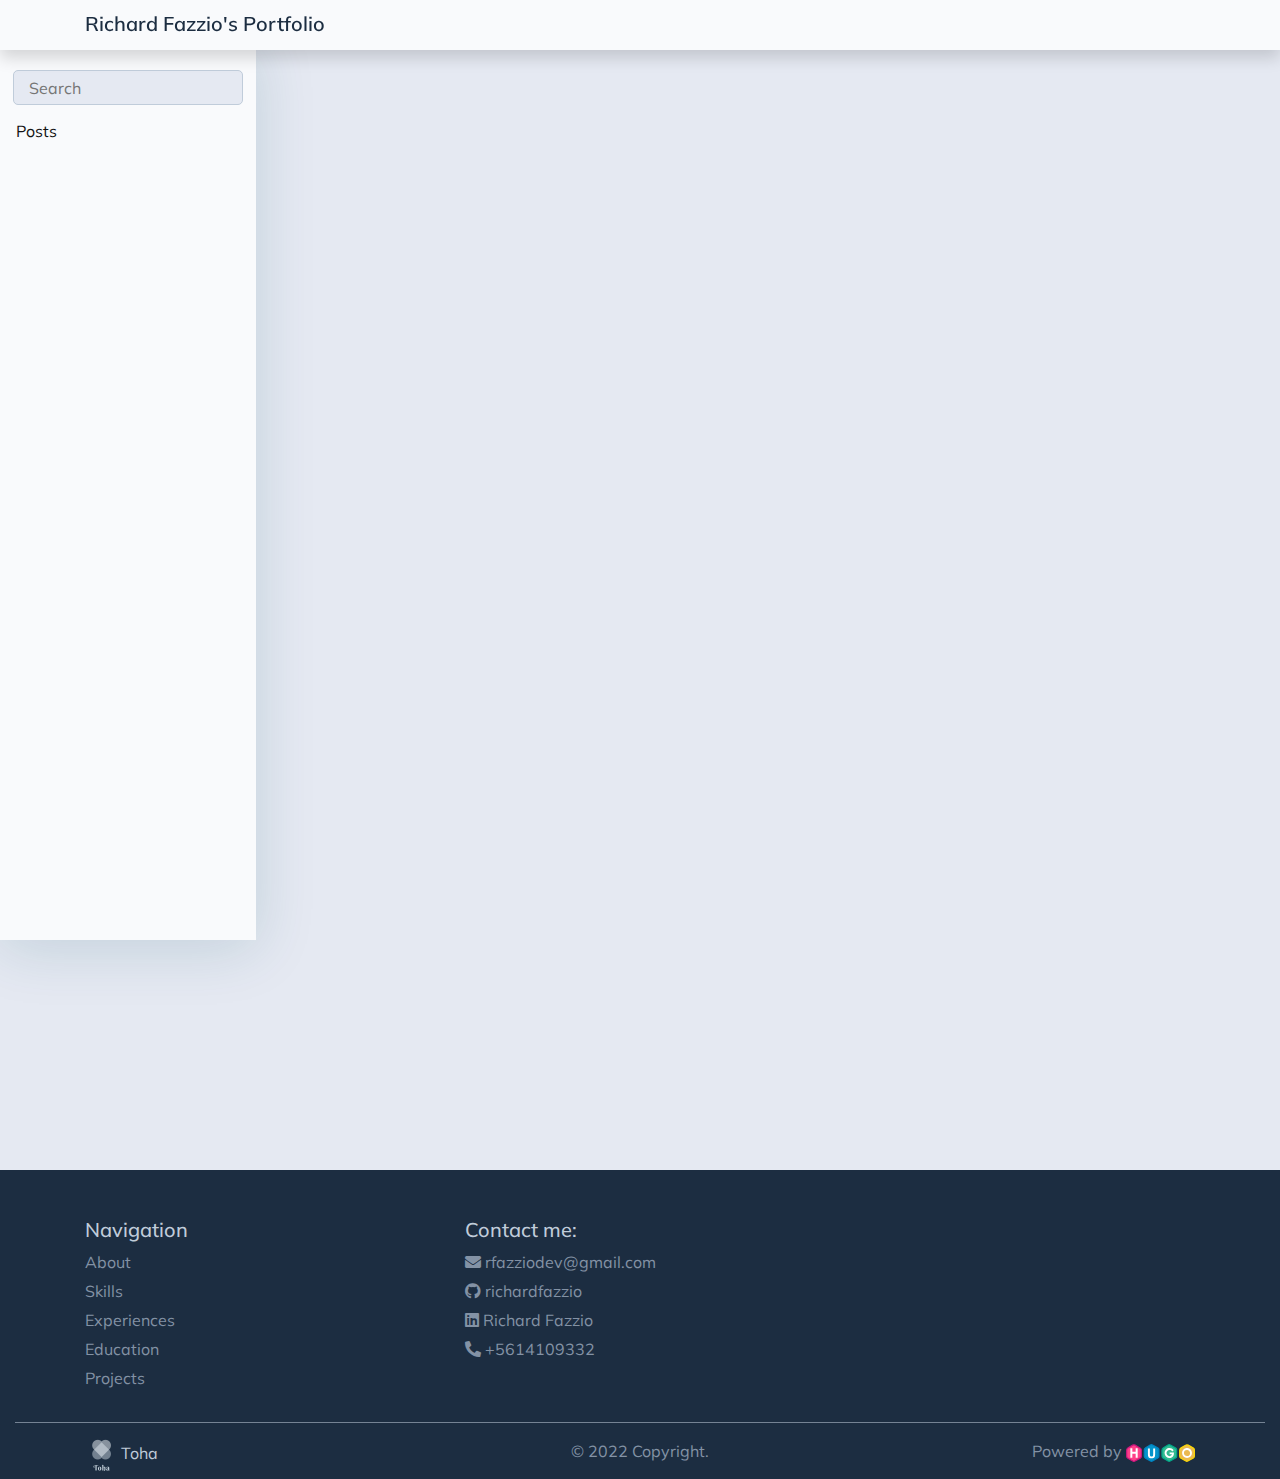
==== commit 5c7afb62: "Fix background image for hugo design" ====
--- a/posts/index.html
+++ b/posts/index.html
@@ -227,16 +227,16 @@
                   
                 
                 <li class="nav-item">
+                  <a class="smooth-scroll" href="https://richard.fazzio.github.io#education">Education</a>
+                </li>
+              
+              
+                
+                
+                  
+                
+                <li class="nav-item">
                   <a class="smooth-scroll" href="https://richard.fazzio.github.io#projects">Projects</a>
-                </li>
-              
-              
-                
-                
-                  
-                
-                <li class="nav-item">
-                  <a class="smooth-scroll" href="https://richard.fazzio.github.io#education">Education</a>
                 </li>
               
             
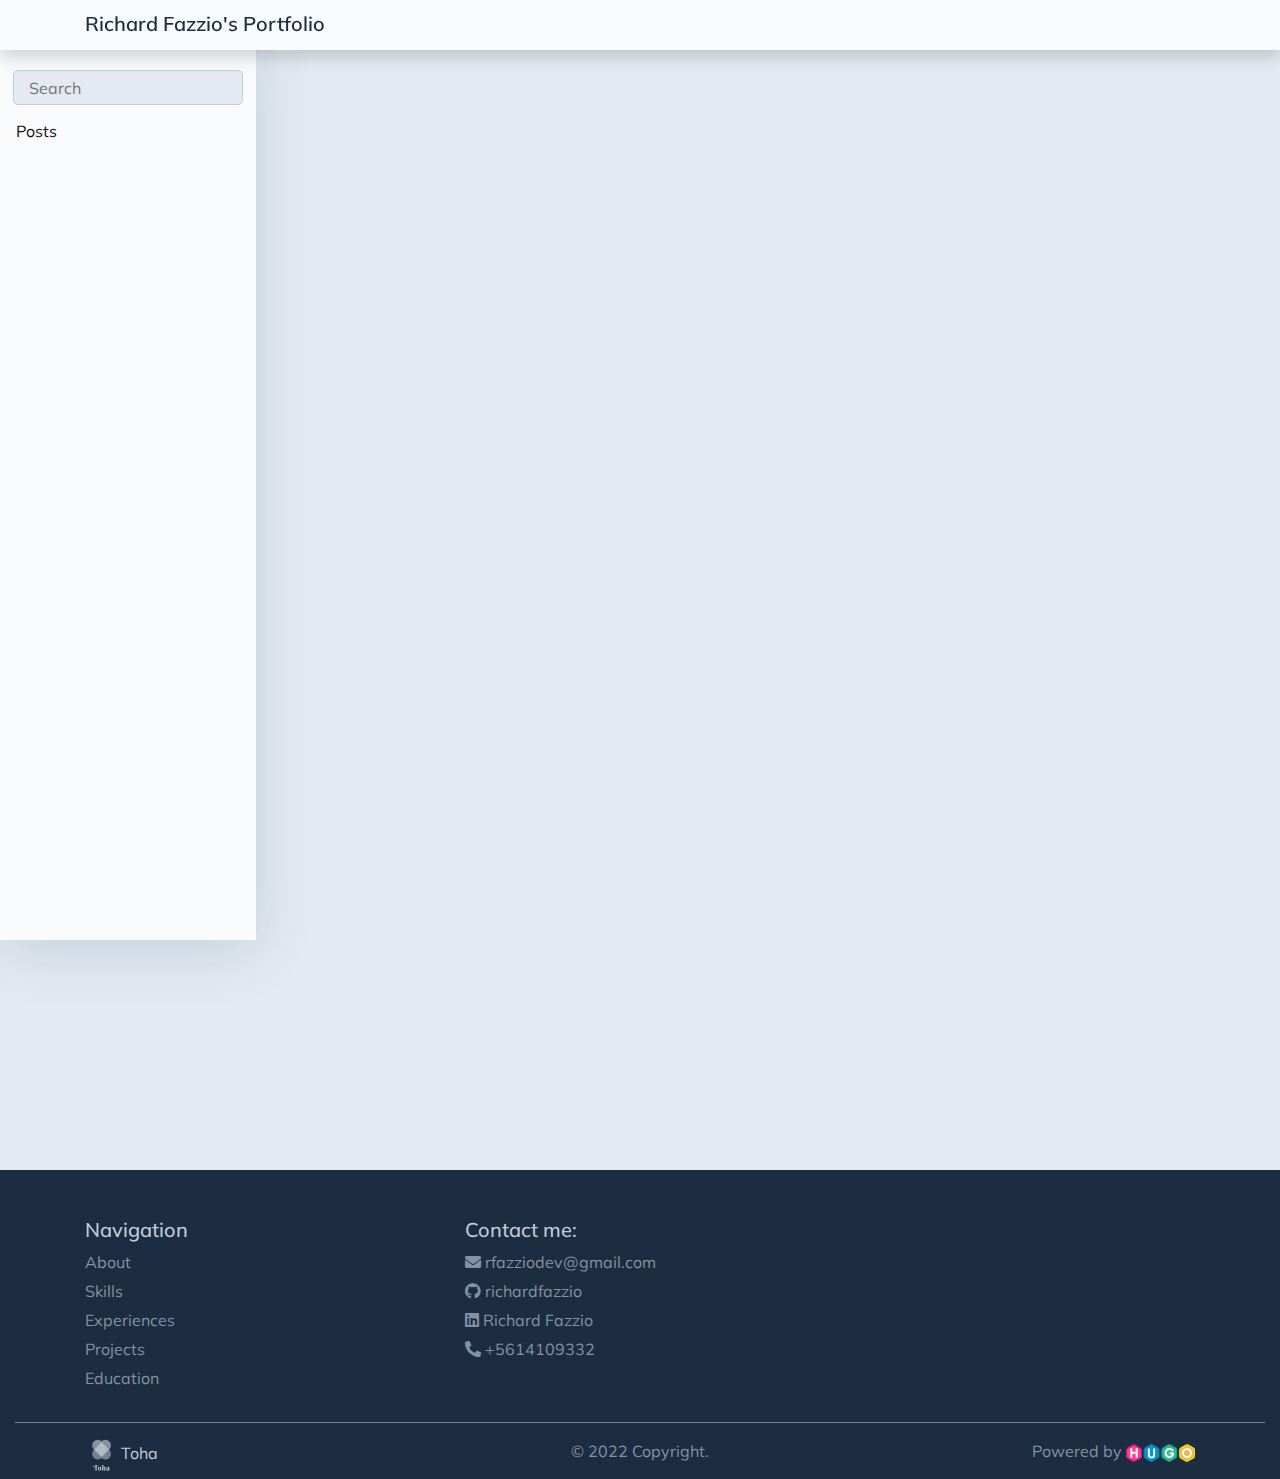
==== commit 9f6b1686: "Push new design." ====
--- a/posts/index.html
+++ b/posts/index.html
@@ -227,16 +227,16 @@
                   
                 
                 <li class="nav-item">
+                  <a class="smooth-scroll" href="https://richard.fazzio.github.io#projects">Projects</a>
+                </li>
+              
+              
+                
+                
+                  
+                
+                <li class="nav-item">
                   <a class="smooth-scroll" href="https://richard.fazzio.github.io#education">Education</a>
-                </li>
-              
-              
-                
-                
-                  
-                
-                <li class="nav-item">
-                  <a class="smooth-scroll" href="https://richard.fazzio.github.io#projects">Projects</a>
                 </li>
               
             
